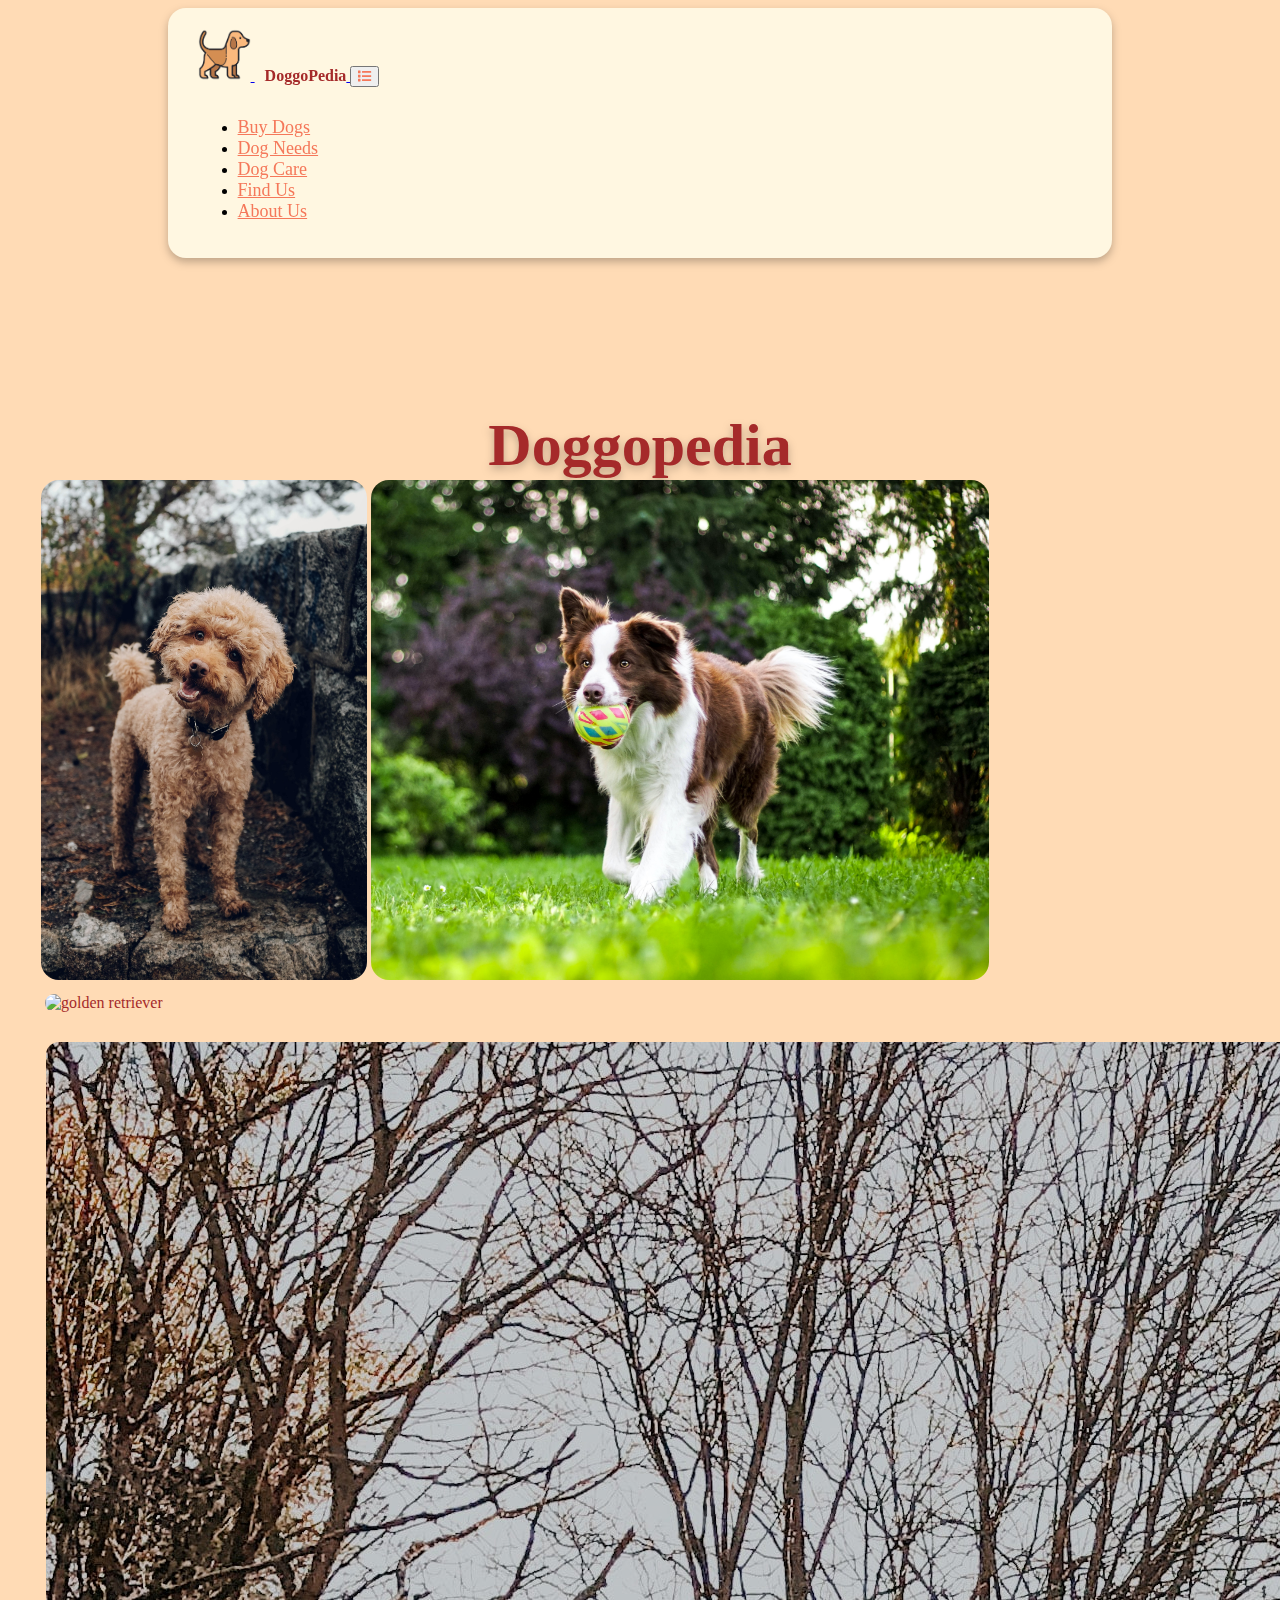
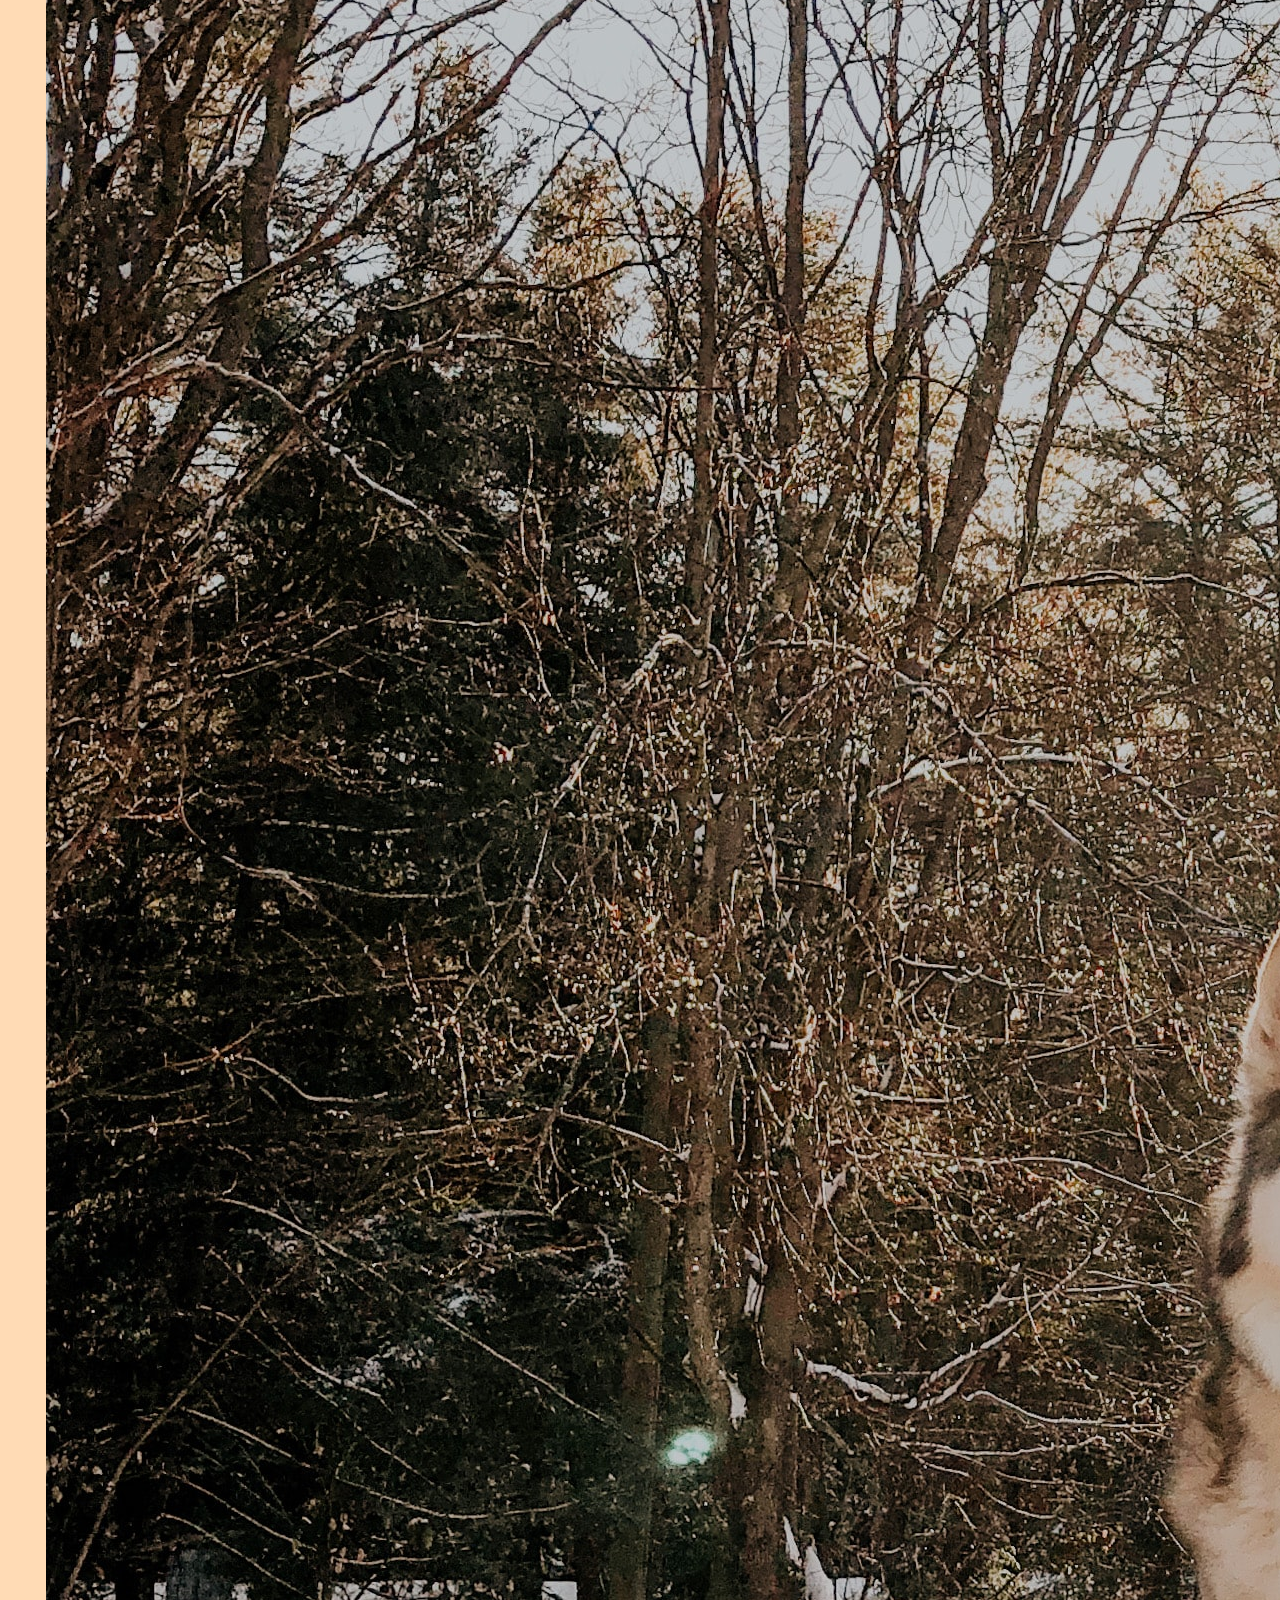
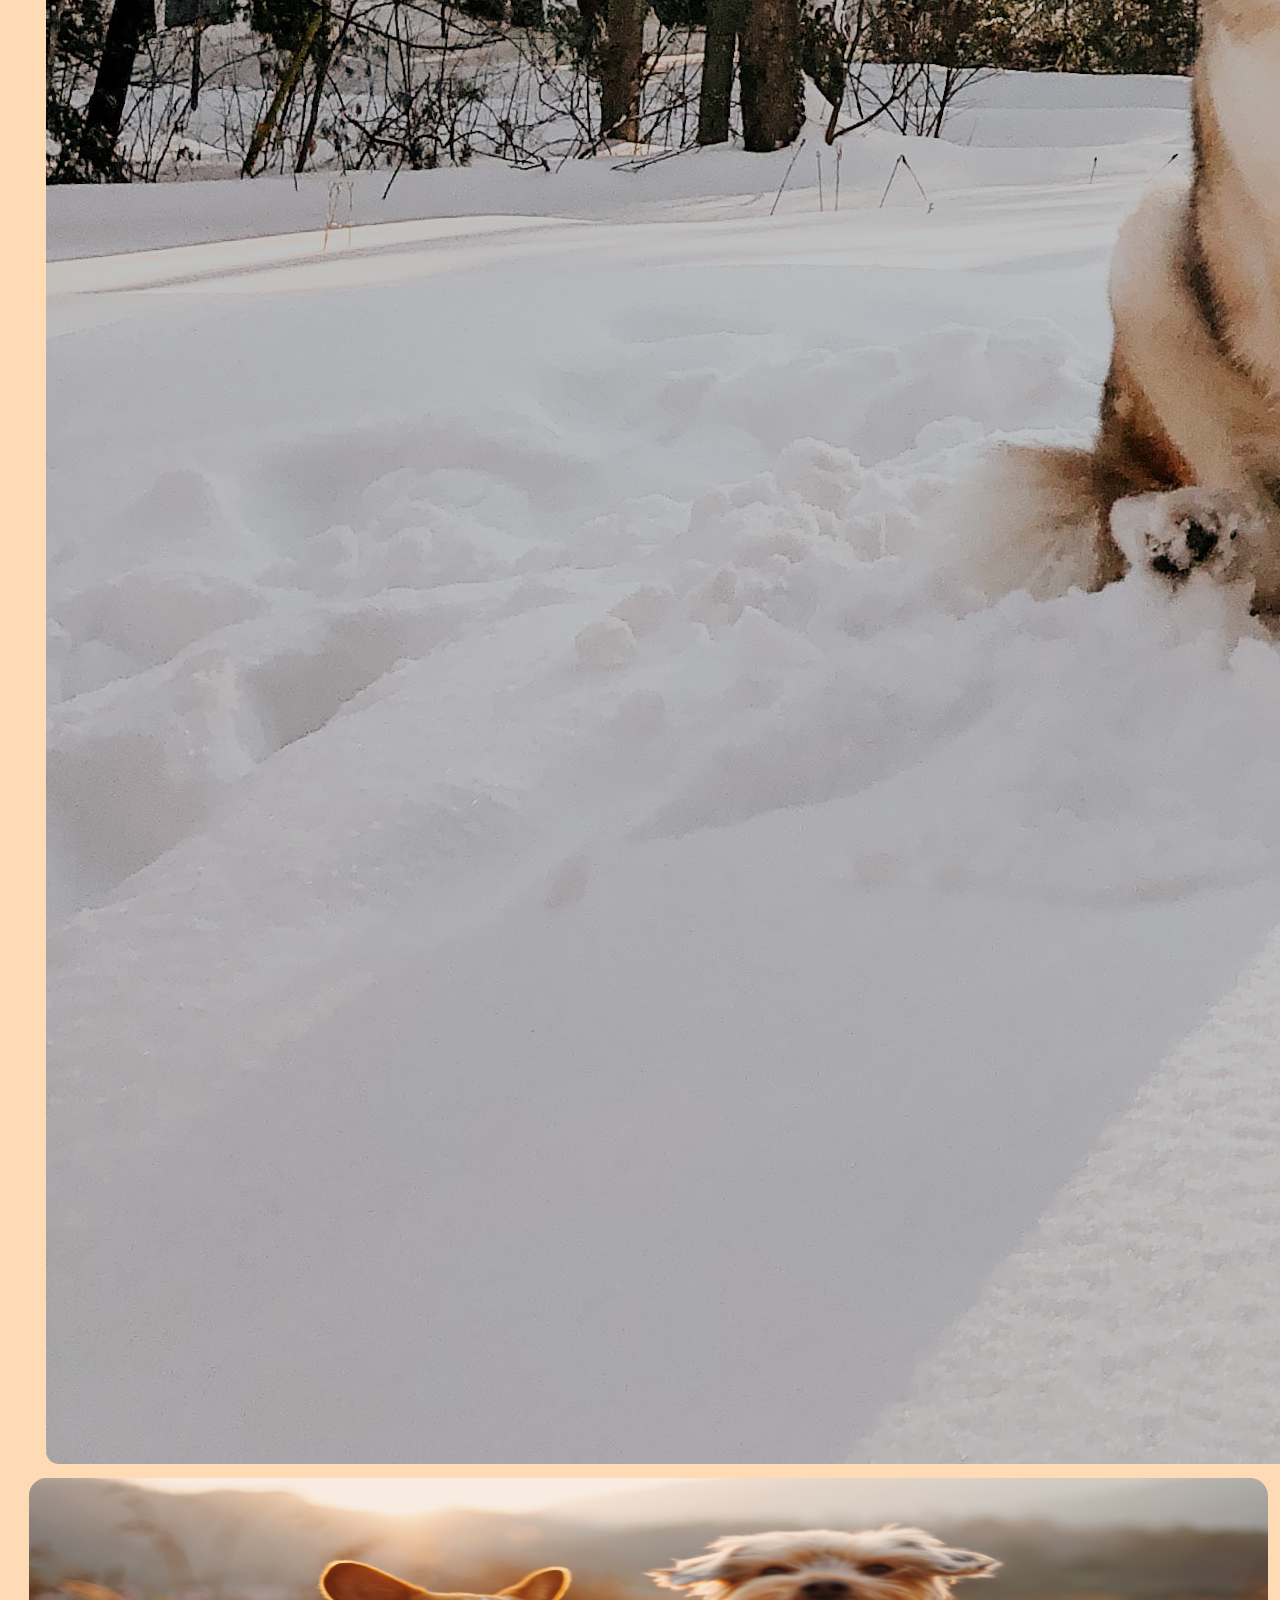
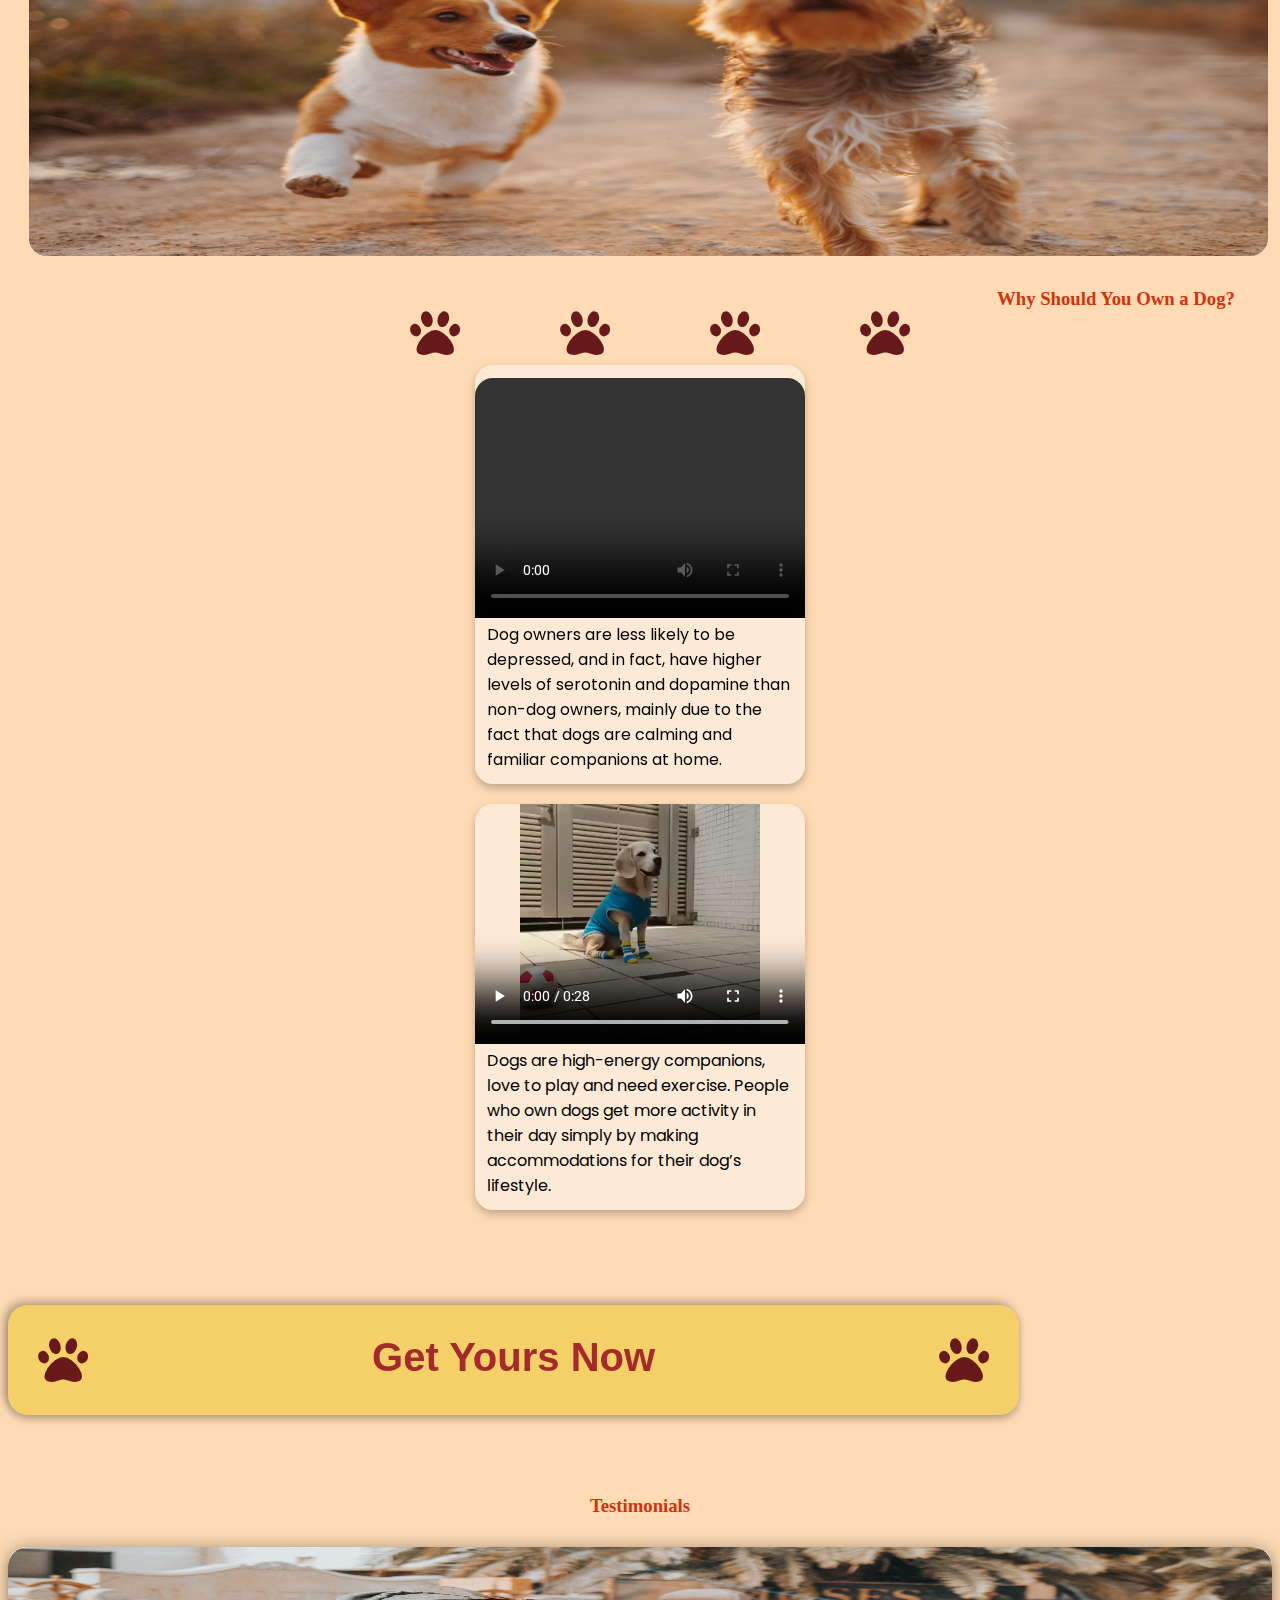
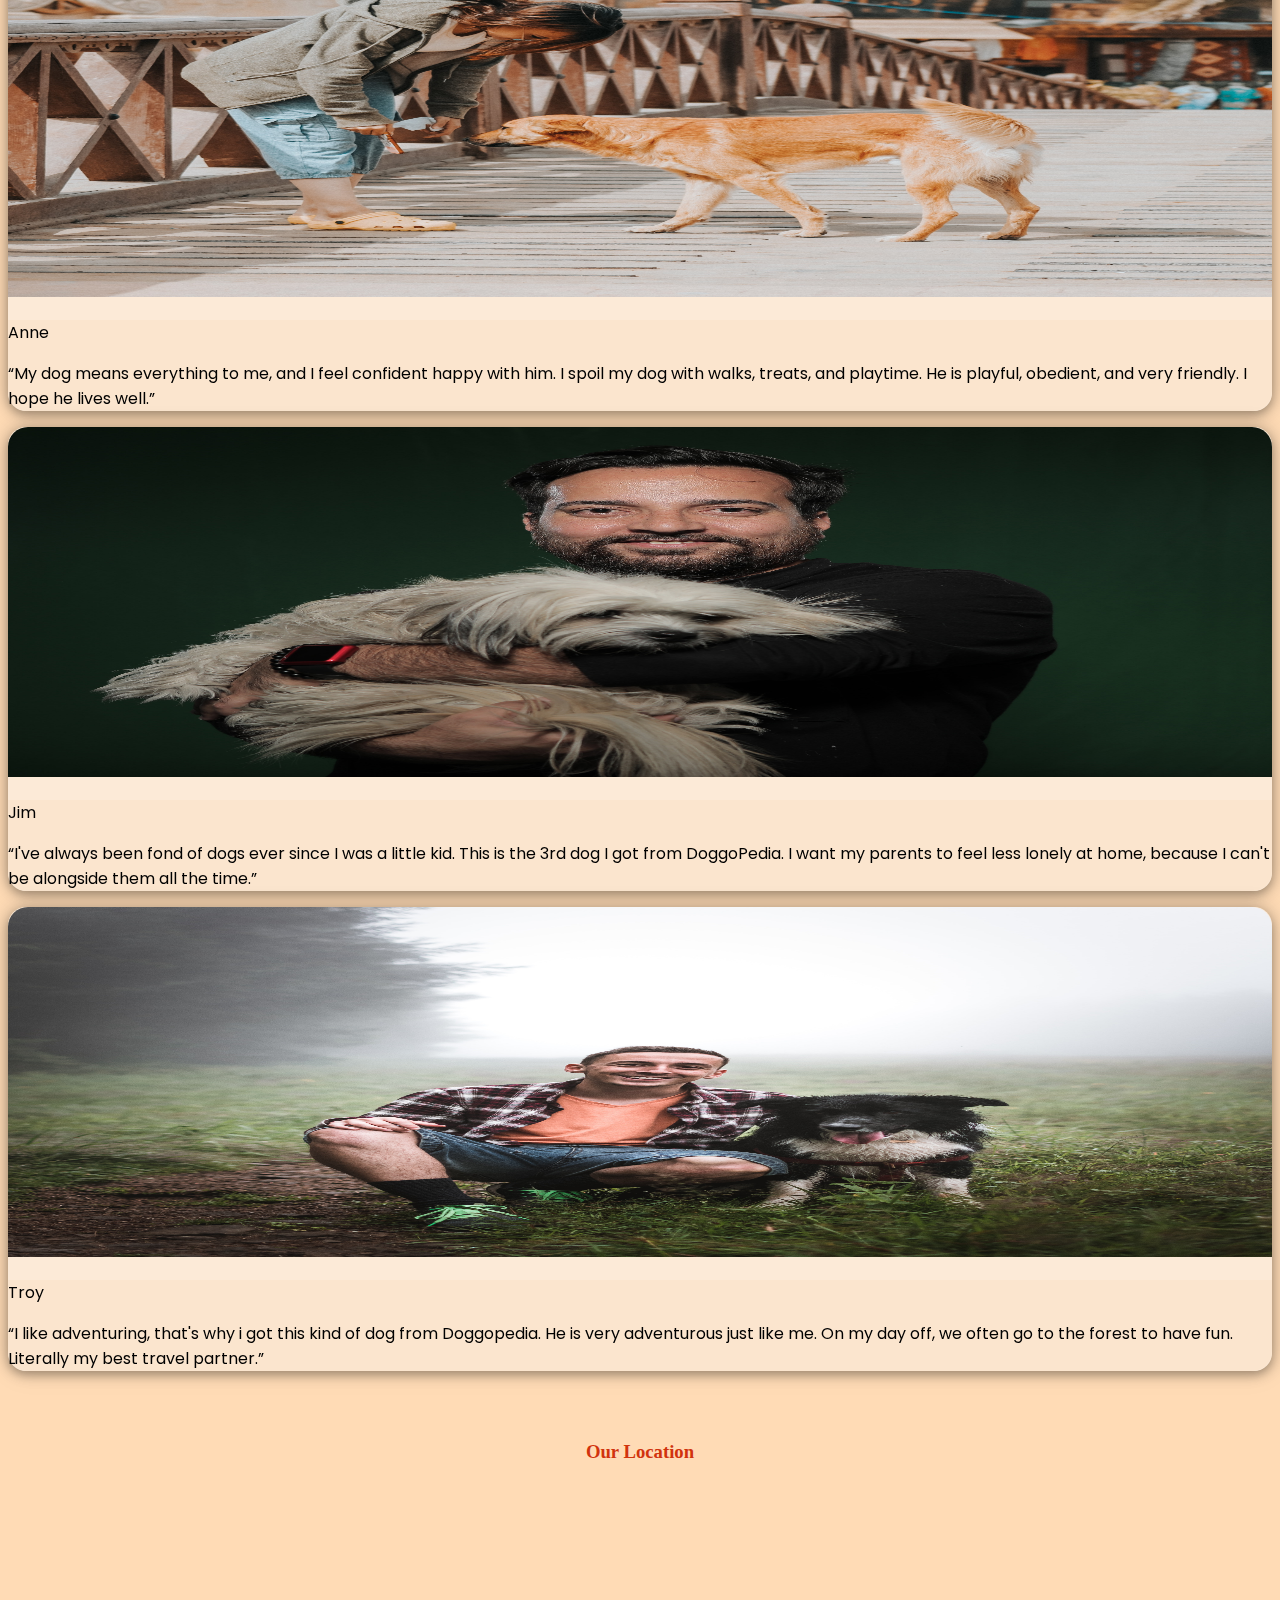
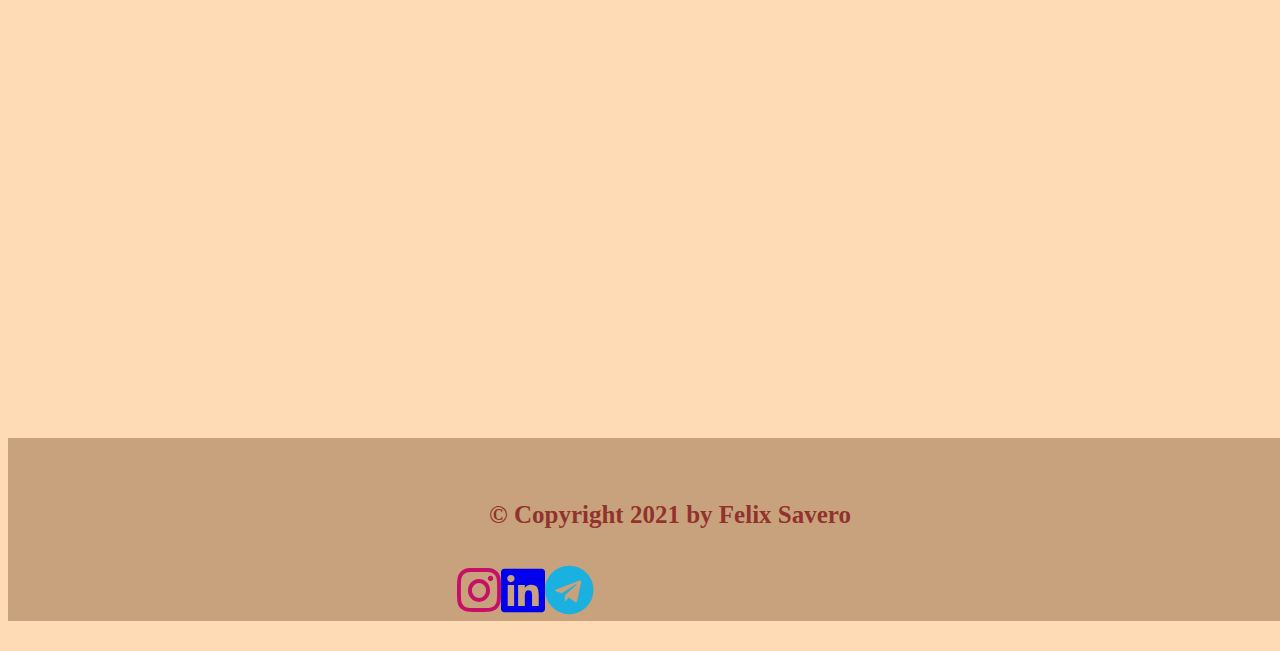
==== index.html @ 071995e0 "Renaming homepage.html to index.html" ====
<!DOCTYPE html>
<html lang="en">
<head>
    <meta charset="UTF-8">
    <meta http-equiv="X-UA-Compatible" content="IE=edge">
    <meta name="viewport" content="width=device-width, initial-scale=1.0">
    <link href="https://cdn.jsdelivr.net/npm/bootstrap@5.0.2/dist/css/bootstrap.min.css" rel="stylesheet" integrity="sha384-EVSTQN3/azprG1Anm3QDgpJLIm9Nao0Yz1ztcQTwFspd3yD65VohhpuuCOmLASjC" crossorigin="anonymous">
    <link rel="stylesheet" href="stylesheet.css">
    <link rel="stylesheet" href="fontawesome/css/all.min.css">
    <link rel="shortcut icon" type="image/x-icon" href="/images/header-dog.png"/>
    <title>DoggoPedia</title>
</head>
<body>
    <div class="container-fluid">
        <!-- Brand -->
        <nav class="navbar navbar-expand-md fixed-top">
            <a href="index.html" class="navbar-brand">
                <span>
                    <img src="/images/header-dog.png" alt="doggopedia_logo">
                </span>
                <p>DoggoPedia</p>
            </a>
            <button
            class="navbar-toggler"
            type="button"
            data-bs-toggle ="collapse"
            data-bs-target = "#toggleMobileMenu"
            aria-controls="toggleMobileMenu"
            aria-expanded="false"
            aria-label="Toggle navigation"
            >
            <span>
                <i class="fas fa-list"></i>
            </span>
        </button>
        <!-- Konten navbar -->
        <div class="collapse navbar-collapse" id="toggleMobileMenu">
            <ul class="navbar-nav ms-auto text-center">
                <li>
                    <a class="nav-link" href="DogList.html">Buy Dogs</a>
                </li>
                <li>
                    <a class="nav-link" href="ProductList.html">Dog Needs</a>
                </li>
                <li>
                    <a class="nav-link" href="DogCareList.html">Dog Care</a>
                </li>
                <li>
                    <a class="nav-link" href="index.html#map-title">Find Us</a>
                </li>
                <li>
                    <a class="nav-link" href="AboutUs.html">About Us</a>
                </li>
            </ul>
        </div>
        </nav>
        <!-- Desktop components -->
        <div id="desktop-main-images" class="desktop container-fluid container-lg container-sm container-md container-xl">
            <div id="homepage-images-buydogs" class="row no-gutters page-main-content">
                <a href="DogList.html" id="homepage-images-link">
                    <section class="homepage-images">
                        <div class="row first-row">
                            <div class=" row col-sm-8 first-row-left">
                                <p class="homepage-images-webname">Doggopedia</p>
                                <div class="row first-row-images-left">
                                    <div class="first-row-left-images-left col-sm-4">
                                        <img src="/images/homepage/poodle-portrait-trimmed.jpg" alt="poodle" id="homepage-images-1" class="img-fluid">
                                    </div>
                                    <div class="first-row-right-images-right col-sm-8">
                                        <img src="/images/homepage/dog playing ball-trimmed.jpg" alt="dog playing ball" id="homepage-images-2" class="img-fluid">
                                    </div>
                                </div>
                            </div>
                            <div class="col-sm-4 first-row-right">
                                <img src="/images/homepage/golden-retriever.jpg" alt="golden retriever" id="homepage-images-3" class="img-fluid">
                            </div>
                        </div>
                        <div class="row second-row">
                            <div class="col-sm-3 second-row-left">
                                <div class="row second-row-images-left">
                                    <div class="second-row-left-images-left">
                                        <img src="/images/homepage/siberian-husky.jpg" alt="siberian" id="homepage-images-4"class="img-fluid">
                                    </div>
                                </div>
                            </div>
                            <div class="col-sm-9 second-row-right">
                                <div class="second-row-left-images-right">
                                    <img src="/images/homepage/two dogs.jpg" alt="two dogs" id="homepage-images-5"class="img-fluid">
                                </div>
                            </div>
                        </div>
                    </section>
                </a>
            </div>
        </div>
        <!-- Desktop Components -->
        
        <!-- Mobile Components -->
        <div class="mobile container-fluid">
            <h1 class="text-center">DoggoPedia</h1>
            <div class="container-fluid container-main-image">
                <div id="carouselExampleControls" class="mobile carousel slide dogcare-carousel" data-bs-ride="carousel">
                    <div class="carousel-inner">
                      <div class="carousel-item active">
                        <img src="/images/homepage/mobile carousel/two dogs.jpg" class="d-block w-100 dogcare-image" alt="...">
                      </div>
                      <div class="carousel-item">
                        <img src="/images/homepage/mobile carousel/dog playing ball.jpg" class="d-block w-100 dogcare-image" alt="...">
                      </div>
                    </div>
                    <button class="carousel-control-prev" type="button" data-bs-target="#carouselExampleControls" data-bs-slide="prev">
                      <span class="carousel-control-prev-icon" aria-hidden="true"></span>
                      <span class="visually-hidden">Previous</span>
                    </button>
                    <button class="carousel-control-next" type="button" data-bs-target="#carouselExampleControls" data-bs-slide="next">
                      <span class="carousel-control-next-icon" aria-hidden="true"></span>
                      <span class="visually-hidden">Next</span>
                    </button>
                </div>
            </div>
        </div>
        <!-- Mobile Components -->

        <!-- Universal Components -->

        <div class="universal container-fluid container-lg container-sm container-md container-xl">
            <!-- Page Delimiter : Paws -->
            <div class="row">
                <ul class="paws-container">
                    <li class="paws">
                        <i class="fas fa-paw"></i>
                    </li>
                    <li class="paws">
                        <i class="fas fa-paw"></i>
                    </li>
                    <li class="paws">
                        <i class="fas fa-paw"></i>
                    </li>
                    <li class="paws">
                        <i class="fas fa-paw"></i>
                    </li>
                </ul>
            </div>
            <!-- Page Delimiter : Paws -->

            <h3>Why Should You Own a Dog?</h3>

            <div class="row row-videos row-cols-1 row-cols-md-2">
                <div class="content col-sm-6 col-md-6 col-lg-6 col-mb-4">
                    <div class="video-box">
                        <video width="100%" height="240px" controls>
                            <source src="/videos/homepage/video3.mp4" type="video/mp4">
                        Your browser does not support the video tag.
                        </video>
                    </div>
                    <div class="video-explanation">
                        Dog owners are less likely to be depressed, and in fact, have higher levels of serotonin and dopamine than non-dog owners, mainly due to the fact that dogs are calming and familiar companions at home.
                    </div>
                </div>
                <div class="content col-sm-6 col-md-6 col-lg-6 col-mb-4">
                    <video width="100%" height="240px" controls>
                        <source src="/videos/homepage/Best short funny dog videos 2017 - 20.mkv" type="video/mp4">
                    Your browser does not support the video tag.
                    </video>
                    <div class="video-explanation">
                        Dogs are high-energy companions, love to play and need exercise. People who own dogs get more activity in their day simply by making accommodations for their dog’s lifestyle.
                    </div>
                </div>
            </div>

            <div class="mainbutton-container text-center">
                <a href="DogList.html">
                    <button id="homepage-mainbutton">
                        <span><i class="fas fa-paw left"></i></span>
                        <p>Get Yours Now</p>
                        <span><i class="fas fa-paw right">
                        </i></span>
                    </button>
                </a>
            </div>

            <h3 class="desktop">Testimonials</h3>
            <h3 class="mobile" style="margin-top: 50px;">Testimonials</h3>

            <div class="row testimonials-container">
                <div class="col-md-4 col-lg-4">
                    <div class="card product-type-container content">
                        <img src="/images/homepage/Testimonials/testi1.jpg" class="card-img-top product-list-img" alt="...">
                        <div id="testi1" class="card-body">
                            <p>Anne</p>
                            <p>“My dog means everything to me, and I feel confident happy with him. I spoil my dog with walks, treats, and playtime. He is playful, obedient, and very friendly. I hope he lives well.”</p>
                        </div>
                    </div>
                </div>
                <div class="col-md-4 col-lg-4">
                    <div class="card product-type-container content">
                        <img src="/images/homepage/Testimonials/testi2.jpg" class="card-img-top product-list-img" alt="...">
                        <div id="testi1" class="card-body">
                            <p>Jim</p>
                            <p>“I've always been fond of dogs ever since I was a little kid. This is the 3rd dog I got from DoggoPedia. I want my parents to feel less lonely at home, because I can't be alongside them all the time.”</p>
                        </div>
                    </div>
                </div>
                <div class="col-md-4 col-lg-4">
                    <div class="card product-type-container content">
                        <img src="/images/homepage/Testimonials/testi3.jpg" class="card-img-top product-list-img" alt="...">
                        <div id="testi1" class="card-body">
                            <p>Troy</p>
                            <p>“I like adventuring, that's why i got this kind of dog from Doggopedia. He is very adventurous just like me. On my day off, we often go to the forest to have fun. Literally my best travel partner.”</p>
                        </div>
                    </div>
                </div>
            </div>

            <h3 id="map-title" style="margin-top: 70px;">Our Location</h3>

            <div class="row maps">
                <!--Google map-->
                <div id="map-container-google-1" class="z-depth-1-half map-container embed" style="height: 500px">
                    <iframe src="https://www.google.com/maps/embed?pb=!1m18!1m12!1m3!1d3966.68696188544!2d106.78601531529476!3d-6.172650462208581!2m3!1f0!2f0!3f0!3m2!1i1024!2i768!4f13.1!3m3!1m2!1s0x2e69f6595544bf4d%3A0x474545535294fa8a!2sKrida%20Wacana%20Christian%20University!5e0!3m2!1sen!2sid!4v1639364891096!5m2!1sen!2sid" frameborder="0"
                    style="border:0" allowfullscreen></iframe>
                </div>
            </div>
        </div>
    </div>

    <!-- Back to top button -->
    <button
    type="button"
    class="btn btn-warning btn-floating btn-lg circle"
    id="btn-back-to-top">
        <i class="fas fa-arrow-up"></i>
    </button>

    <footer>
        <div class="row text">
            <h4>&copy; Copyright 2021 by Felix Savero</h4>
        </div>
        <div class="row">
            <div class="container social-media">
                <ul>
                    <li class="list-item col-sm-4 col-md-4 col-lg-4">
                        <a href="#">
                            <i class="fab fa-instagram"></i>
                        </a>
                    </li>
                    <li class="list-item col-sm-4 col-md-4 col-lg-4">
                        <a href="#">
                            <i class="fab fa-linkedin"></i>
                        </a>
                    </li>
                    <li class="list-item col-sm-4 col-md-4 col-lg-4">
                        <a href="#">
                            <i class="fab fa-telegram"></i>
                        </a>
                    </li>
                </ul>
            </div>
        </div>
    </footer>
    
    <script src="btnTop.js"></script>
    <script src="https://cdn.jsdelivr.net/npm/bootstrap@5.0.2/dist/js/bootstrap.bundle.min.js" integrity="sha384-MrcW6ZMFYlzcLA8Nl+NtUVF0sA7MsXsP1UyJoMp4YLEuNSfAP+JcXn/tWtIaxVXM" crossorigin="anonymous"></script>
</body>
</html>
---- stylesheet.css ----
@import url('https://fonts.googleapis.com/css2?family=Montserrat:wght@300&family=Poppins:wght@300;400&family=Roboto+Condensed&family=Roboto:wght@300&display=swap');

body {
    background-color: #FFDBB5;
    box-sizing: border-box;
}

script {
    display: none;
}

.left {
    float: left;
}

.right {
    float: right;
}

h1 {
    color: #A52A2A;;
}

h3 {
    color: #D1330D;
    text-align: center;
    margin: 10px auto;
}

nav {
    background-color: #FFF7E1;
    border-radius: 18px;
    z-index: 99;
    filter: drop-shadow(0px 4px 4px rgba(0, 0, 0, 0.25));
}

nav p {
    display: inline-block;
    color: #A52A2A;
    font-weight: bold;
}

.nav-link {
    color:#F5785A;
}

.container-main {
    margin: 0 auto;
}

.fas {
    color: #F5785A;
}

.fas:active {
    color: #A52A2A;
}

#btn-back-to-top {
    position: fixed;
    bottom: 20px;
    right: 20px;
    display: none;
    filter: drop-shadow(0px 4px 4px rgba(0, 0, 0, 0.4));
}

.circle {
    border-radius: 100%;
}

/* Tablet and desktop */
@media (min-width: 768px) {
    /* Navbar */
    nav {
        top: 15px;
        padding: 20px 30px;
    }

    nav p {
        margin-left: 10px;
    }

    .navbar {
        top: 20px;
        width: 70%;
        margin: 0 auto;
    }

    .navbar-brand img {
        width: 53px;
        height: 53px;
    }

    .nav-link {
        font-size: 18px;
        font-weight: 500;  
    }

    .nav-link:hover {
        color: #A52A2A;
    }

    /* Navbar */


    /* Homepage Images */

    #desktop-main-images {
        margin-top: 80px;
    }

    #homepage-images-buydogs {
        margin: 0 auto;
    }

    #homepage-images-link {
        margin-top: 20px;
        text-decoration: none;
        color: #A52A2A;
    }

    .homepage-images {
        /* background-color: salmon; */
        margin-top: 40px;
        border-radius: 18px;
        height: 100%;
        align-items: center;
        padding: 3px;
    }

    .homepage-images .homepage-images-webname {
        text-align: center;
        font-size: 60px;
        font-weight: bold;
        height: fit-content;
        filter: drop-shadow(0px 4px 4px rgba(0, 0, 0, 0.25));
    }

    .homepage-images img {
        border-radius: 18px;
    }

    .first-row {
        /* background-color: sandybrown; */
        border-radius: 18px;
        height: fit-content;
        margin: 5px;
    }

    .first-row-left {
        /* background-color: sienna; */
        border-radius: 18px;
        padding: 5px;
    }

    .first-row-left-images-left, .first-row-right-images-right {
        display: inline-block;
        margin-top: -100px;
    }

    .first-row-images-left {
        margin-left: 20px;
        margin-top: 100px;
    }

    #homepage-images-1 {
        height: 500px;
        
    }

    #homepage-images-2 {
        height: 500px;
    }

    .first-row-right {
        /* background-color:burlywood; */
        border-radius: 18px;
        padding: 5px;
        margin-left: 24px;
    }

    #homepage-images-3 {
        height: 100%;
    }

    .second-row {
        /* background-color: sandybrown; */
        border-radius: 18px;
        height: fit-content;
        margin: 15px auto;
    }

    #homepage-images-4 {
        margin-left: 25px;
        padding: 10px;
        border-radius: 23px;
    }

    #homepage-images-5 {
        height: 378px;
        margin-left: 18px;
        width: 98.5%;
        background-image: url(/images/homepage/two\ dogs.jpg);
    }
    /* Homepage Images */

    /* Paws */

    .universal .paws {
        float: left;
        margin: 20px 50px;
    }

    .fa-paw {
        color: #681A1A;
        font-size: 50px;
    }

    /* Paws */

    /* Video */
    .row-videos {
        margin-top: 50px;
    }

    .row-videos .content {
        width: 330px;
        height: fit-content;
        padding: 0;
        border-radius: 18px;
        background-color: #FCEAD7;
        margin: 0px auto 20px auto;
        filter: drop-shadow(0px 4px 4px rgba(0, 0, 0, 0.25));
    }

    .row-videos .content video {
        width: 100%;
        border-top-left-radius: 18px;
        border-top-right-radius: 18px;
    }

    .row-videos {
        padding: 5px 12px;
    }

    .video-explanation {
        padding: 0px 12px 12px 12px;
        font-family: 'Poppins', sans-serif;
    }
    /* Video */

    /* mainbutton */

    #homepage-mainbutton {
        border-radius: 20px;
        border: none;
        margin: 70px auto;
        width: 80%;
        padding: 30px;
        font-size: 40px;
        font-weight: bold;
        background-color: #F5D069;
        color: #A52A2A;
        filter: drop-shadow(0px 4px 4px rgba(0, 0, 0, 0.25)) drop-shadow(-4px -4px 4px rgba(0, 0, 0, 0.25));
    }

    /* mainbutton */

    /* testimonials */

    .testimonials-container .content .testi_img {
        width: 100%;
        height: 300px;
        border-top-left-radius: 18px;
        border-top-right-radius: 18px;
        font-family: 'Poppins', sans-serif;
    }

    .testimonials-container .content {
        font-family: 'Poppins', sans-serif;
    }

    /* testimonials */

    /* maps */
    .maps {
        width: 100%;
        height: fit-content;
        margin: 0 auto;
        border-radius: 18px;
    }

    .embed {
        width: 100%;
    }

    .maps #map-container-google-1 {
        width: 100%;
        height: 100%;
        margin-top: 20px;
        margin-bottom: 50px;
    }

    #map-container-google-1 iframe {
        border: 1px solid black;
        border-radius: 18px;
        width: 100%;
        height: 100%;
    }

    /* maps */

    /* footer */

    footer h4 {
        color: #8a2222e1;
        text-align: center;
        font-size: 25px;
    }

    footer {
        width: 100%;
        margin-top: 55px;
        margin-left: 0;
        margin-right: 0;
        padding: 30px 30px 0px 30px;
    }

    footer ul {
        display: flex;
        text-align: center;
    }

    footer .social-media {
        width: 40%;
        margin: 30px auto;
    }

    footer .list-item {
        font-size: 50px;
    }

    footer .fa-instagram {
        color: #C70F67 !important;
    }

    footer .fa-telegram {
        color: #1AB1E0 !important;
    }

    /* footer */

    /* Payment Page */
    .payment-menu {
        margin: 130px auto 150px auto;
        padding: 50px;
    }

    .payment-menu h1 {
        font-weight: bold;
        margin-bottom: 70px;
    }

    .payment-button {
        margin: 20px auto 80px auto;
        border-radius: 23px;
        border: none;
        width: 100%;
        padding: 20px 10px;
        color: white;
        font-size: 30px;
        font-weight: 630;
        box-shadow: 0px 6px 6px rgba(0, 0, 0, 0.25);
    }
    /* Payment */  
    
    /* About Us */

    .container-aboutus {
        margin: 130px auto 20px auto;
        padding: 20px;
    }

    .container-image {
        margin: 25px auto;
        width: 500px;   
    }

    .container-image img {
        border-radius: 33px;
    }

    .aboutus-description {
        font-family: 'Poppins', sans-serif;
        font-size: 25px;
        padding: 20px;
    }

    #aboutus-footer {
        margin-top: 10px;
    }

    /* About Us */

    /* Product Detail(Dog Care & Dog Needs) */

    .product-detail {
        margin-top: 140px;
    }

    .buy-button {
        margin: 20px auto 45px auto;
        border-radius: 23px;
        border: none;
        width: 100%;
        padding: 20px;
        background-color: #F5D069;
        color: #D1330D;
        font-size: 36px;
        font-family: 'Poppins', sans-serif;
        font-weight: 630;
        box-shadow: 0px 6px 6px rgba(0, 0, 0, 0.25);
    }

    .buy-button:hover {
        background-color: #E04D29;
        color: #F5D069;
        transition: 250ms;
    }

    .dogcare-name {
        font-family: 'Poppins', sans-serif;
        font-weight: 800;
    }

    .dogcare-carousel {
        width: 100%;
    }

    .carousel-item {
        margin-top: 30px;
    }

    .carousel-item .dogcare-image {
        border-radius: 25px;
    }

    .dogcare-paragraph {
        padding: 20px;
        font-family: 'Poppins', sans-serif;
        text-align: justify;
    }

    /* Dogcare list */
    #dogcarelist-title {
        font-family: 'Poppins', sans-serif;
        text-align: justify;
        font-size: 53px;
        font-weight: bold;
    }

    .dogcare-list-item {
        margin-bottom: 100px;
    }

    .dogcare-list-item-name {
        color: #A52A2A;
        font-family: 'Poppins', sans-serif;
        font-weight: bold;
        font-size: 48px;
        margin-bottom: 28px;
    }

    .dogcare-list-item-description p {
        height: 70%;
        font-family: 'Poppins', sans-serif;
    }

    .dogcare-list-item-description .dogcare-list-item-buy-button {
        height: 30%;
        border-radius: 20px;
        border: none;
        width: 100%;
        background-color: #F5D069;
        color: #D1330D;
        font-size: 30px;
        font-family: 'Poppins', sans-serif;
        font-weight: bold;
        box-shadow: 0px 6px 6px rgba(0, 0, 0, 0.25);
    }

    .dogcare-list-item-buy-button:hover{
        transition: 400ms;
        background-color: #D1330D;
        color: #F5D069;
    }

    .dogcare-list-item-img {
        border-radius: 20px;
    }

    .dogcare-list-item-description {
        padding: 20px;
    }

    /* Dogcare list */

    /* Product Detail(Dog Care & Dog Needs) */
    #dog-needs-description-container {
        padding: 20px 50px 0px 50px;
    }

    #dog-needs-img {
        border-radius: 20px;
    }

    #dog-needs-name {
        font-family: 'Poppins', sans-serif;
    }

    #dog-needs-name h1 {
        font-size: 80px;
        font-weight: 600;
    }

    #dog-needs-name h3 {
        font-size: 50px;
        font-weight: 600;
    }

    #dog-needs-buttons-container {
        margin: 30px 0px 0px 30px;
        justify-content: center;
    }

    #dog-needs-description-container {
        font-size: 22px;
    }

    #dog-needs-cart-container, #dog-needs-wishlist {
        width: fit-content;
    }

    #dog-needs-buy-button {
        border-radius: 18px;
        padding: 13px;
        width: 100%;
        border: none;
        height: fit-content;
        background-color: #F5D069;
        color: #D1330D;
        font-size: 20px;
        font-family: 'Poppins', sans-serif;
        font-weight: 600;
        box-shadow: 0px 6px 6px rgba(0, 0, 0, 0.25);
        margin-bottom: 20px;
    }

    #row-wishlist-cart {
        display: flex;
        width: max-content;
        padding: 0;
        justify-content: center;
    }

    #dog-needs-cart, #dog-needs-wishlist {
        border-radius: 100%;
        width: fit-content;
        height: fit-content;
        border: none;
        padding: 10px 10px 7px 10px;
        font-size: 25px;
        background-color: #F5D069;
        color: #D1330D;
        box-shadow: 0px 6px 6px rgba(0, 0, 0, 0.25);
    }

    #dog-needs-buy-button:hover {
        background-color: #D1330D;
        color: #F5D069;
        transition: 250ms;
    }

    #dog-needs-cart:hover, #dog-needs-wishlist:hover {
        transition: 250ms;
        background-color: #ffbb00;
        color: #F5D069;
    }

    .button-fit-content {
        width: 60%;
    }

    #dog-needs-detail-footer {
        margin-top: 180px;
        padding: 30px 30px 0px 30px;
    }
    /* Product Detail(Dog Care & Dog Needs) */

    /* Dog Care List */

    #dogcare-title {
        font-family: 'Poppins', sans-serif;
        font-weight: bold;
    }

    /* Dog Care List */

    /* Dog List */
    .dog-type-link {
        text-decoration: none;
        color: #A52A2A;
    }

    .dog-type-link:hover {
        color: #A52A2A;
    }

    .dog-type-container {
        border-radius: 20px;
        box-shadow: 0px 0px 15px rgba(0, 0, 0, 0.25);
    }

    .dog-type-container:hover {
        transition: 400ms;
        background-color: chocolate;
        box-shadow: 0px 0px 50px rgba(0, 0, 0, 0.25);
    }

    .dog-list-img {
        border-top-left-radius: 20px;
        border-top-right-radius: 20px;
    }

    .doglist-name {
        font-family: 'Poppins', sans-serif;
        font-weight: bold;
        font-size: 30px;
        color: #A52A2A;
    }

    .doglist-description {
        font-family: 'Poppins', sans-serif;
        font-size: 16px;
    }

    .productlist-text-container:hover,.doglist-text-container:hover {
        transition: 400ms;
        background-color: #fdd1a6;
    }

    .doglist-details-button {
        float: right;
        border: none;
        border-radius: 20px;
        padding: 10px 30px;
        color: #D1330D;
        background-color: #F5D069;
        font-family: 'Poppins', sans-serif;
        box-shadow:0px 6px 6px rgba(0, 0, 0, 0.25);
    }

    .doglist-details-button:hover {
        transition: 250ms;
        color: #F5D069;
        background-color: #D1330D;
        font-weight: 700;
    }

    .card-body {
        background-color: #fbe5ce;
        /* border: 1px solid #A52A2A; */
        border-bottom-left-radius: 20px;
        border-bottom-right-radius: 20px;
    }
    /* Dog List */

    /* Product List */
    .product-list-row {
        margin-bottom: 30px;
    }

    .product-list-link {
        text-decoration: none;
    }

    .product-list-link .product-list-name {
        color: #A52A2A;
    }

    .product-list-price {
        color: #D1330D;
    }

    .product-type-container {
        border-radius: 20px;
        box-shadow: 0px 0px 20px rgba(0, 0, 0, 0.25);
    }

    .product-type-container:hover {
        transition: 1000ms;
        background-color: chocolate;
        /* box-shadow: 0px 0px 40px rgba(0, 0, 0, 0.25); */
        box-shadow: 0px 0px 40px rgba(0, 0, 0, 0.3);
    }

    .product-list-img {
        border-top-left-radius: 20px;
        border-top-right-radius: 20px;
    }

    .product-list-button {
        width: 100%;
        border: none;
        border-radius: 20px;
        padding: 10px 20px;
        color: #D1330D;
        background-color: #F5D069;
        font-family: 'Poppins', sans-serif;
        box-shadow:0px 6px 6px rgba(0, 0, 0, 0.25);
    }

    .product-list-button:hover {
        transition: 300ms;
        background-color: #D1330D;
        color: #F5D069;
        box-shadow:0px 12px 12px rgba(0, 0, 0, 0.25);
    }

    /* Product List */

    /* Dog Details */
    .dog-main-pic-container {
        margin-bottom: 30px;
    }

    .dog-subimg-container {
        border-radius: 20px;
        border: none;
        box-shadow: 0px 10px 10px rgba(0, 0, 0, 0.25), 10px 10px 10px rgba(0, 0, 0, 0.25);
    }

    .dog-subimg-container:hover {
        transition: 400ms;
        box-shadow: 0px 20px 20px rgba(0, 0, 0, 0.25), 30px 30px 50px rgba(0, 0, 0, 0.25);
    }

    .dog-details-main-pic {
        margin: 0 auto;
        border-radius: 50px;
    }

    .dog-details-name {
        font-size: 60px;
        font-weight: 1000;
        font-family: 'Poppins', sans-serif;
    }

    .dog-detail-subimg {
        border-radius: 20px;
    }

    .dog-details-video-container {
        border-radius: 20px;
    }

    .dog-details-video-container video {
        border-radius: 10px;
    }

    /* Dog Details */

    /* Cart */
    table {
        font-family: 'Poppins', sans-serif;
    }

    .table-rounded {
        background-color: #FDF4EB;
        box-shadow: 0px 4px 4px rgba(0, 0, 0, 0.25);
        border-radius: 15px;
        padding: 20px;
    }

    .table-rounded tr, .table-rounded td {
        border-bottom: none;
    }

    .table-img {
        border-radius: 18px;
    }

    .table-img1 {
        border-radius: 18px;
        display: flex;
        margin: 0 auto;
    }

    .table-item-name {
        color: #D1330D;
    }

    .column-title {
        font-size: 20px;
        font-weight: bold;
        color: #681A1A;
    }

    #cart-payment-button {
        width: 100%;
        border: none;
        border-radius: 20px;
        padding: 10px 20px;
        color: #D1330D;
        background-color: #F5D069;
        font-family: 'Poppins', sans-serif;
        box-shadow:0px 6px 6px rgba(0, 0, 0, 0.25);
    }

    #cart-payment-button:hover {
        transition: 400ms;
        background-color: #D1330D;
        color: #F5D069;
    }

    #cart-footer {
        margin-top: 100px;
    }

    /* Cart */

    .mobile {
        display: none;
    }
}

/* Universal Styling */
/* ============================================= */

/* Paws */

.universal .paws-container {
    list-style-type: none;
    margin: 10px auto;
    align-items: center;
    width: fit-content;
}

/* Paws */

/* Homepage: video-container */

/* Homepage: video-container */

#homepage-mainbutton p {
    display: inline;
    margin: 30% auto;
}

#homepage-mainbutton:hover {
    background-color: #E04D29;
    color: yellow;
    transition: 0.5s;
}

/* Testimonials */

.content:hover, .testimonials-container .content:hover {
    filter: drop-shadow(0px 15px 15px rgba(0, 0, 0, 0.25));
    transition: 0.5s;
}

.testimonials-container {
    margin: 30px auto;
}

.testimonials-container .content {
    border-radius: 18px;
    background-color: #FCEAD7;
    filter: drop-shadow(0px 4px 4px rgba(0, 0, 0, 0.25));
}

.testimonials-container .content img {
    width: 100%;
    height: 350px;
}

.testimonials-container .testimonial-explanation {
    padding: 10px;
}

footer {
    background-color: #C7A27C;
}

footer h4 {
    color: #8a2222e1;
    text-align: center;
}

footer ul li {
    list-style: none;
}

/* Testimonials */

/* Payment */

#payment-va {
    background-color: #0468FD;
}

#payment-ewallet {
    background-color: #36CF57;
}

#payment-paypal {
    background-color: #1AB1E0;
}

/* Payment */

/*  UniversalStyling */
/* ============================================= */

@media (max-width: 767px) {
    .desktop {
        display: none;
    }

    /* Navbar */
    nav {
        top: 15px;
        padding: 10px 20px;
    }

    nav p {
        margin-left: 10px;
        font-size: 20px;
        padding-top: 10px;
        }

    .navbar {
        top: 8px;
        
        width: fit-content;
        margin: 0 auto;
        text-align: center;
    }

    .navbar-brand img {
        width: 35px;
        height: 35px;
    }

    .nav-link {
        font-size: 15px;
        font-weight: 500;
    }

    .nav-link:hover {
        color: #A52A2A;
    }

    /* Navbar */

    /* Main-Images */
    
    .mobile {
        margin-top: 100px;
    }

    .mobile h1 {
        color: #A52A2A;
        font-weight: bold;
    }

    .container-main-image {
        margin-top: 30px auto 30px auto;
    }

    .mobile-main-image-col {
        width: 100%;
    }

    /* Main-Images */

    /* Paws */

    .universal .paws-container {
        margin: 0 auto;
        width: fit-content;
    }

    .universal .paws {
        float: left;
        margin: 10px 19px;
    }

    .fa-paw {
        color: #681A1A;
        font-size: 30px;
    }

    /* Paws */

    /* Video */

    .row-videos .content {
        width: 330px;
        padding: 0;
        height: fit-content;
        border-radius: 18px;
        background-color: #FCEAD7;
        margin: 0px auto 20px auto;
        filter: drop-shadow(0px 4px 4px rgba(0, 0, 0, 0.25));
    }

    .row-videos .content video {
        border-top-left-radius: 18px;
        border-top-right-radius: 18px;
    }

    .row-videos .content .video-explanation {
        padding: 5px 10px 10px 10px;
        font-family: 'Poppins', sans-serif;
    }

    /* Video */

    /* mainbutton */

    #homepage-mainbutton {
        margin: 10px auto;
        border-radius: 20px;
        border: none;
        width: 80%;
        padding: 20px;
        font-weight: bold;
        background-color: #F5D069;
        color: #A52A2A;
        filter: drop-shadow(0px 4px 4px rgba(0, 0, 0, 0.25)) drop-shadow(-4px -4px 4px rgba(0, 0, 0, 0.25));
    }

    /* mainbutton */

    /* Testimonials */

    .testimonials-container .content {
        margin-bottom: 18px;
        font-family: 'Poppins', sans-serif;
    }

    .testimonials-container .content img {
        width: 100%;
        height: 300px;
        border-top-left-radius: 18px;
        border-top-right-radius: 18px;
    }

    .testimonials img {
        width: 100%;
    }

    /* Testimonials */

    /* maps */
    .maps {
        width: 100%;
        height: fit-content;
        margin: 0 auto;
        border-radius: 18px;
    }

    .embed {
        width: 100%;
    }

    .maps {
        height: 220px;
        margin-bottom: 120px;
    }

    .maps #map-container-google-1 {
        width: 100%;
        height: 300px;
        margin-top: 20px;
    }

    #map-container-google-1 iframe {
        border-radius: 18px;
        width: 100%;
        height: 50%;
    }
    /* maps */

    /* footer */

    footer h4 {
        color: #8a2222e1;
        text-align: center;
        font-size: 18px;
    }

    footer {
        width: 100%;
        height: fit-content;
        margin-top: 55px;
        margin-left: 0;
        margin-right: 0;
        padding: 30px 30px 0px 30px;
    }

    footer ul {
        display: flex;
        text-align: center;
    }

    footer .social-media {
        width: fit-content;
        padding-top: 25px;
        margin: 0 auto 40px auto;
    }

    footer .list-item {
        font-size: 30px;
        margin: 0 30px;
    }

    footer .fa-instagram {
        color: rgb(228, 63, 91) !important;
    }

    footer .fa-telegram {
        color: rgb(0, 192, 250) !important;
    }

    /* footer */

    /* Payment */

    /* Payment */

    .payment-menu {
        padding-top: 30px;
        margin: 30px auto 120px auto;
    }

    .payment-menu h1 {
        font-weight: bold;
        padding-top: 100px;
    }

    .payment-button {
        margin: 20px auto 30px auto;
        border-radius: 23px;
        border: none;
        width: 80%;
        padding: 17px 10px;
        color: white;
        font-size: 20px;
        font-weight: 630;
        box-shadow: 0px 6px 6px rgba(0, 0, 0, 0.25);
    }
    /* Payment */   

    /* About Us */
    .container-aboutus {
        margin: 100px auto;
        padding: 20px;
    }

    .container-image {
        margin: 25px auto;
        width: 250px;
        border-radius: 20px;
    }

    .container-image img {
        border-radius: 20px;
    }

    .aboutus-description {

    }

    /* About Us */

    /* Product Details: Dog Care, Dog Needs */
    .product-detail {
        margin-top: 100px;
    }

    .buy-button {
        margin: 20px auto 30px auto;
        border-radius: 23px;
        border: none;
        width: 100%;
        padding: 8px 10px;
        background-color: #F5D069;
        color: #D1330D;
        font-family: 'Poppins', sans-serif;
        font-weight: 500;
        box-shadow: 0px 6px 6px rgba(0, 0, 0, 0.25);
    }

    .buy-button h3 {
        font-size: 16px;
    }

    .carousel {
        margin-top: 20px;
    }

    .dogcare-carousel .carousel-item {
        margin-top: 7px;
    }

    .dogcare-carousel .carousel-item .dogcare-image {
        border-radius: 25px;
    }

    .dogcare-paragraph {
        padding: 15px 5px;
        text-align: justify;
        font-family: 'Poppins', sans-serif;
    }

    /* Product Detail(Dog Care & Dog Needs) */

    #dog-needs-img {
        border-radius: 20px;
    }

    #dog-needs-name {
        font-family: 'Poppins', sans-serif;
    }

    #dog-needs-button-container {
        display: flex;
        margin: 0 auto;
        justify-content: center ;
    }

    #dog-needs-buy-button {
        border-radius: 18px;
        padding: 13px;
        border: none;
        width: 100%;
        margin: 0 auto;
        background-color: #F5D069;
        color: #D1330D;
        font-size: 20px;
        font-family: 'Poppins', sans-serif;
        font-weight: 600;
        box-shadow: 0px 6px 6px rgba(0, 0, 0, 0.25);
    }

    .button-fit-content {
        width: 100%;
        justify-content: center;
        margin-bottom: 20px;
    }

    .row-wishlist-cart {
        margin: 0 auto;
        /* padding-top: 5%; */
        justify-content: center;
        /* padding-left: 35%;
        padding-right: 35%; */
    }

    #dog-needs-cart-container {
        width: fit-content;
        padding: 0;
        margin: 0px 10px;
    }

    #dog-needs-cart, #dog-needs-wishlist {
        border-radius: 100%;
        border: none;
        width: fit-content;
        padding: 10px 10px 7px 10px;
        font-size: 25px;
        background-color: #F5D069;
        color: #D1330D;
        box-shadow: 0px 6px 6px rgba(0, 0, 0, 0.25);
    }

    #dog-needs-cart:hover, #dog-needs-wishlist:hover, #dog-needs-buy-button:hover {
        background-color: #D1330D;
        color: #F5D069;
        transition: 250ms;
    }

    #dog-needs-detail-footer {
        margin-top: 30px;
    }
    /* Product Detail(Dog Care & Dog Needs) */

    /* Dogcare list */
    #dogcarelist-title {
        font-family: 'Poppins', sans-serif;
        text-align: justify;
        font-size: 30px;
        font-weight: bold;
    }

    .dogcare-list-item {
        margin-bottom: 100px;
    }

    .dogcare-list-item-name {
        color: #A52A2A;
        font-family: 'Poppins', sans-serif;
        font-weight: bold;
        font-size: 25px;
        margin-bottom: 10px;
    }

    .dogcare-list-item-description p {
        height: 70%;
        font-family: 'Poppins', sans-serif;
    }

    .dogcare-list-item-description .dogcare-list-item-buy-button {
        height: 30%;
        border-radius: 20px;
        border: none;
        width: 100%;
        background-color: #F5D069;
        color: #D1330D;
        font-size: 30px;
        font-family: 'Poppins', sans-serif;
        font-weight: bold;
        box-shadow: 0px 6px 6px rgba(0, 0, 0, 0.25);
    }

    .dogcare-list-item-buy-button:hover{
        transition: 400ms;
        background-color: #D1330D;
        color: #F5D069;
    }

    .dogcare-list-item-img {
        border-radius: 20px;
    }

    .dogcare-list-item-description {
        padding: 20px;
    }

    #dog-care-list-footer {
        margin-top: 20px;
    }
    /* Dogcare list */

    /* Dog List */
    .dog-type-link {
        text-decoration: none;
        color: #A52A2A;
    }

    .dog-type-link:hover {
        color: #A52A2A;
    }

    .dog-type-container {
        border-radius: 20px;
        box-shadow: 0px 0px 15px rgba(0, 0, 0, 0.25);
    }

    .dog-type-container:hover {
        transition: 1000ms;
        box-shadow: 0px 0px 50px rgba(0, 0, 0, 0.25);
    }

    .productlist-text-container:hover,.doglist-text-container:hover {
        transition: 400ms;
        background-color: #fdd1a6;
    }

    .dog-type-container:hover {
        transition: 400ms;
        background-color: chocolate;
        box-shadow: 0px 0px 50px rgba(0, 0, 0, 0.25);
    }

    .dog-list-img {
        border-top-left-radius: 20px;
        border-top-right-radius: 20px;
    }

    .doglist-name {
        font-family: 'Poppins', sans-serif;
        font-weight: bold;
        font-size: 30px;
        color: #A52A2A;
    }

    .doglist-description {
        font-family: 'Poppins', sans-serif;
        font-size: 16px;
    }

    .doglist-details-button {
        float: right;
        border: none;
        border-radius: 20px;
        padding: 10px 30px;
        color: #D1330D;
        background-color: #F5D069;
        font-family: 'Poppins', sans-serif;
        box-shadow:0px 6px 6px rgba(0, 0, 0, 0.25);
    }

    .doglist-details-button:hover {
        transition: 250ms;
        color: #F5D069;
        background-color: #D1330D;
        font-weight: 700;
    }

    .card-body {
        background-color: #fbe5ce;
        /* border: 1px solid #A52A2A; */
        border-bottom-left-radius: 20px;
        border-bottom-right-radius: 20px;
    }
    /* Dog List */

    /* Product List */
    .product-list-row {
        
    }

    .product-list-link {
        text-decoration: none;
    }
    .product-list-link .product-list-name {
        color: #A52A2A;
    }

    .product-list-price {
        color: #D1330D;
    }

    .product-type-container {
        border-radius: 20px;
        box-shadow: 0px 0px 20px rgba(0, 0, 0, 0.25);
    }

    .product-type-container:hover {
        transition: 1000ms;
        box-shadow: 0px 0px 40px rgba(0, 0, 0, 0.4);
        background-color: chocolate;
    }

    .product-list-img {
        border-top-left-radius: 20px;
        border-top-right-radius: 20px;
    }

    .product-list-button {
        width: 100%;
        border: none;
        border-radius: 20px;
        padding: 10px 20px;
        color: #D1330D;
        background-color: #F5D069;
        font-family: 'Poppins', sans-serif;
        box-shadow:0px 6px 6px rgba(0, 0, 0, 0.25);
    }

    .product-list-button:hover {
        transition: 300ms;
        background-color: #D1330D;
        color: #F5D069;
        box-shadow:0px 12px 12px rgba(0, 0, 0, 0.25);
    }

    .mb-20 {
        margin-bottom: 20px;
    }

    /* Product List */

    /* Dog Details */
    .dog-main-pic-container {
        margin: 0px auto 15px auto;
        padding: 0;
    }

    .dog-subimg-container {
        border-radius: 20px;
        margin: 0 auto;
        border: none;
        width: 60%;
        height: 60%;
        box-shadow: 0px 10px 10px rgba(0, 0, 0, 0.25), 10px 10px 10px rgba(0, 0, 0, 0.25);
    }

    .dog-subimg-container:hover {
        transition: 400ms;
        box-shadow: 0px 20px 20px rgba(0, 0, 0, 0.25), 30px 30px 50px rgba(0, 0, 0, 0.25);
    }

    .dog-details-main-pic {
        margin: 0 auto;
        border-radius: 25px;
    }

    .dog-details-name {
        font-size: 60px;
        font-weight: 600;
        font-family: 'Poppins', sans-serif;
    }

    .dog-detail-subimg {
        border-radius: 20px;
    }

    .mb-20 {
        margin-bottom: 20px;
    }

    .dog-details-video-container {
        border-radius: 20px;
    }

    .dog-details-video-container video {
        border-radius: 20px;
    }
    /* Dog Details */

    /* Cart */
    table {
        font-family: 'Poppins', sans-serif;
    }

    .table-rounded {
        background-color: #FDF4EB;
        box-shadow: 0px 4px 4px rgba(0, 0, 0, 0.25);
        border-radius: 15px;
        padding: 20px;
    }

    .table-rounded tr, .table-rounded td {
        border-bottom: none;
    }

    .table-img {
        border-radius: 18px;
    }

    .table-img1 {
        border-radius: 18px;
        display: flex;
        margin: 0 auto;
    }

    .table-item-name {
        color: #D1330D;
    }

    .column-title {
        font-size: 15px;
        font-weight: bold;
        color: #681A1A;
    }

    #cart-payment-button {
        width: 100%;
        border: none;
        border-radius: 20px;
        padding: 10px 20px;
        color: #D1330D;
        background-color: #F5D069;
        font-family: 'Poppins', sans-serif;
        box-shadow:0px 6px 6px rgba(0, 0, 0, 0.25);
    }

    #cart-payment-button:hover {
        transition: 400ms;
        background-color: #D1330D;
        color: #F5D069;
    }

    .mt20 {
        margin-top: 20px;
    }

    /* Cart */
}
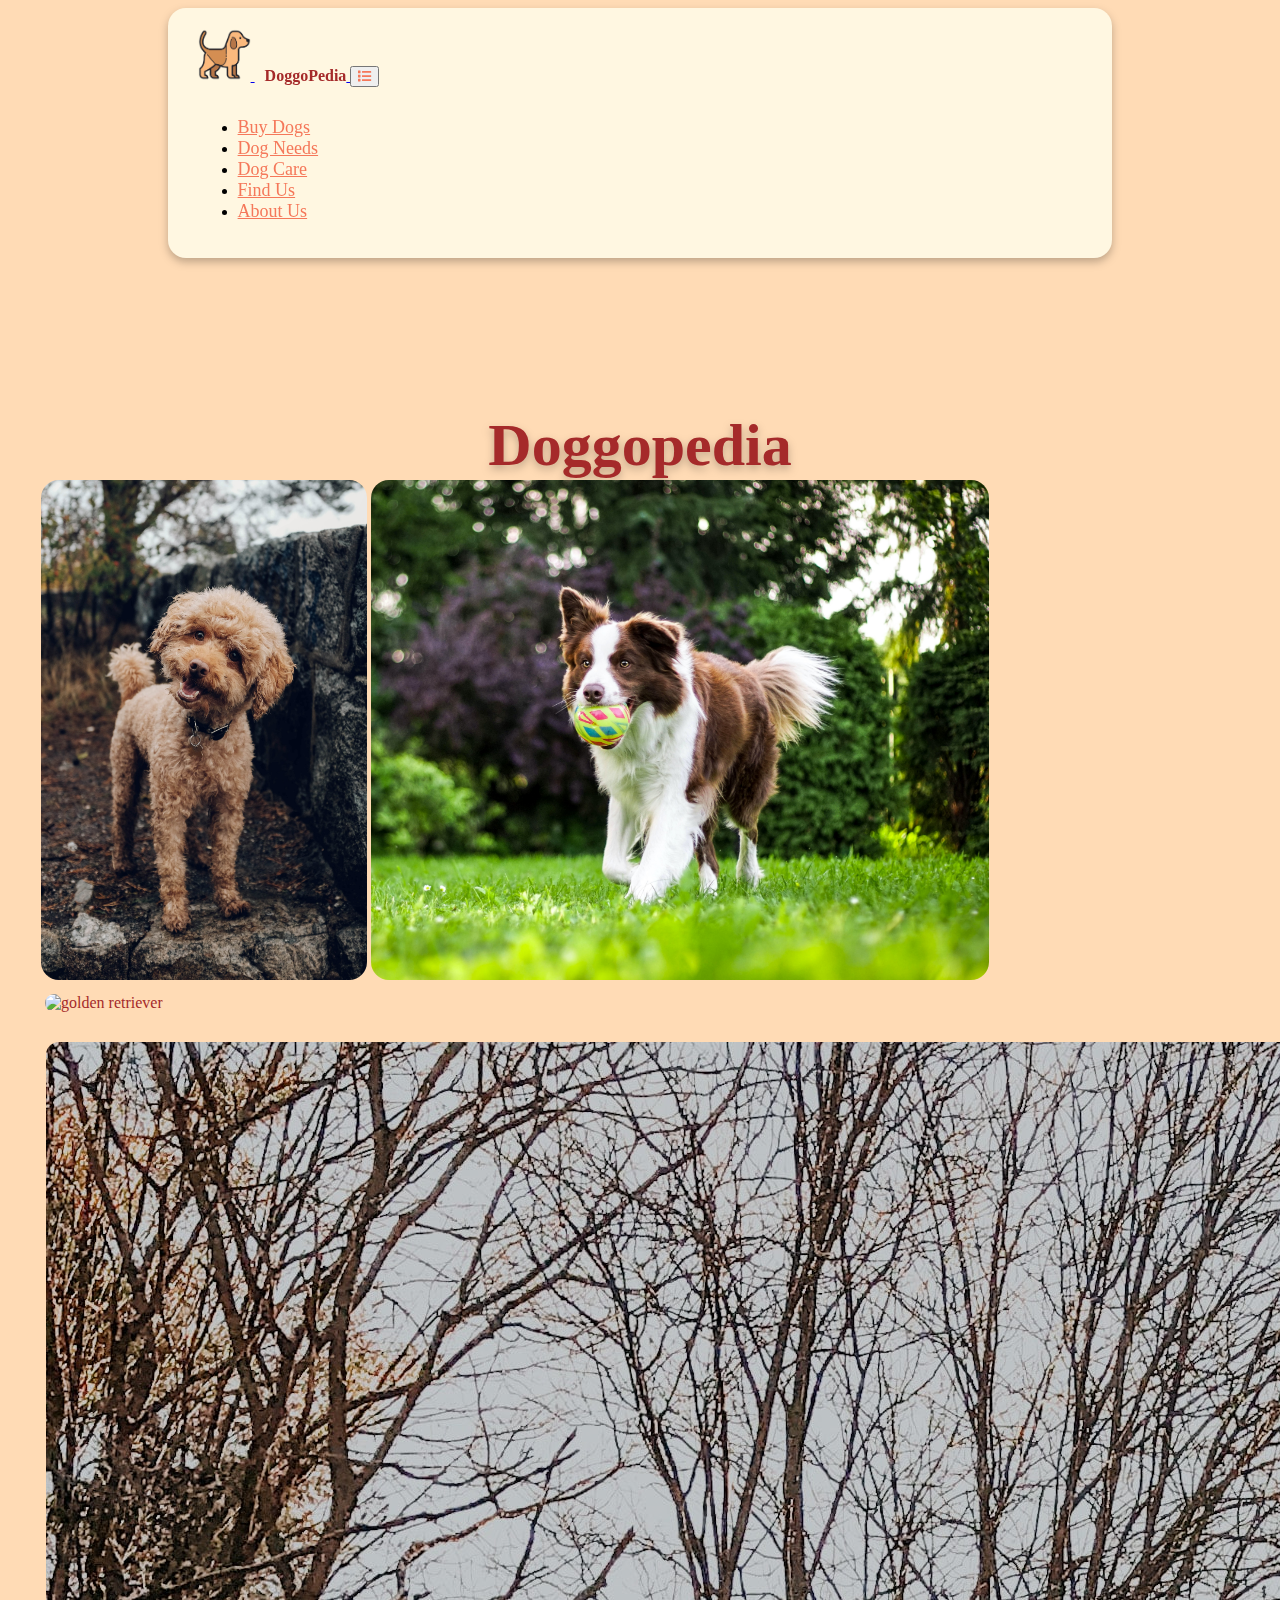
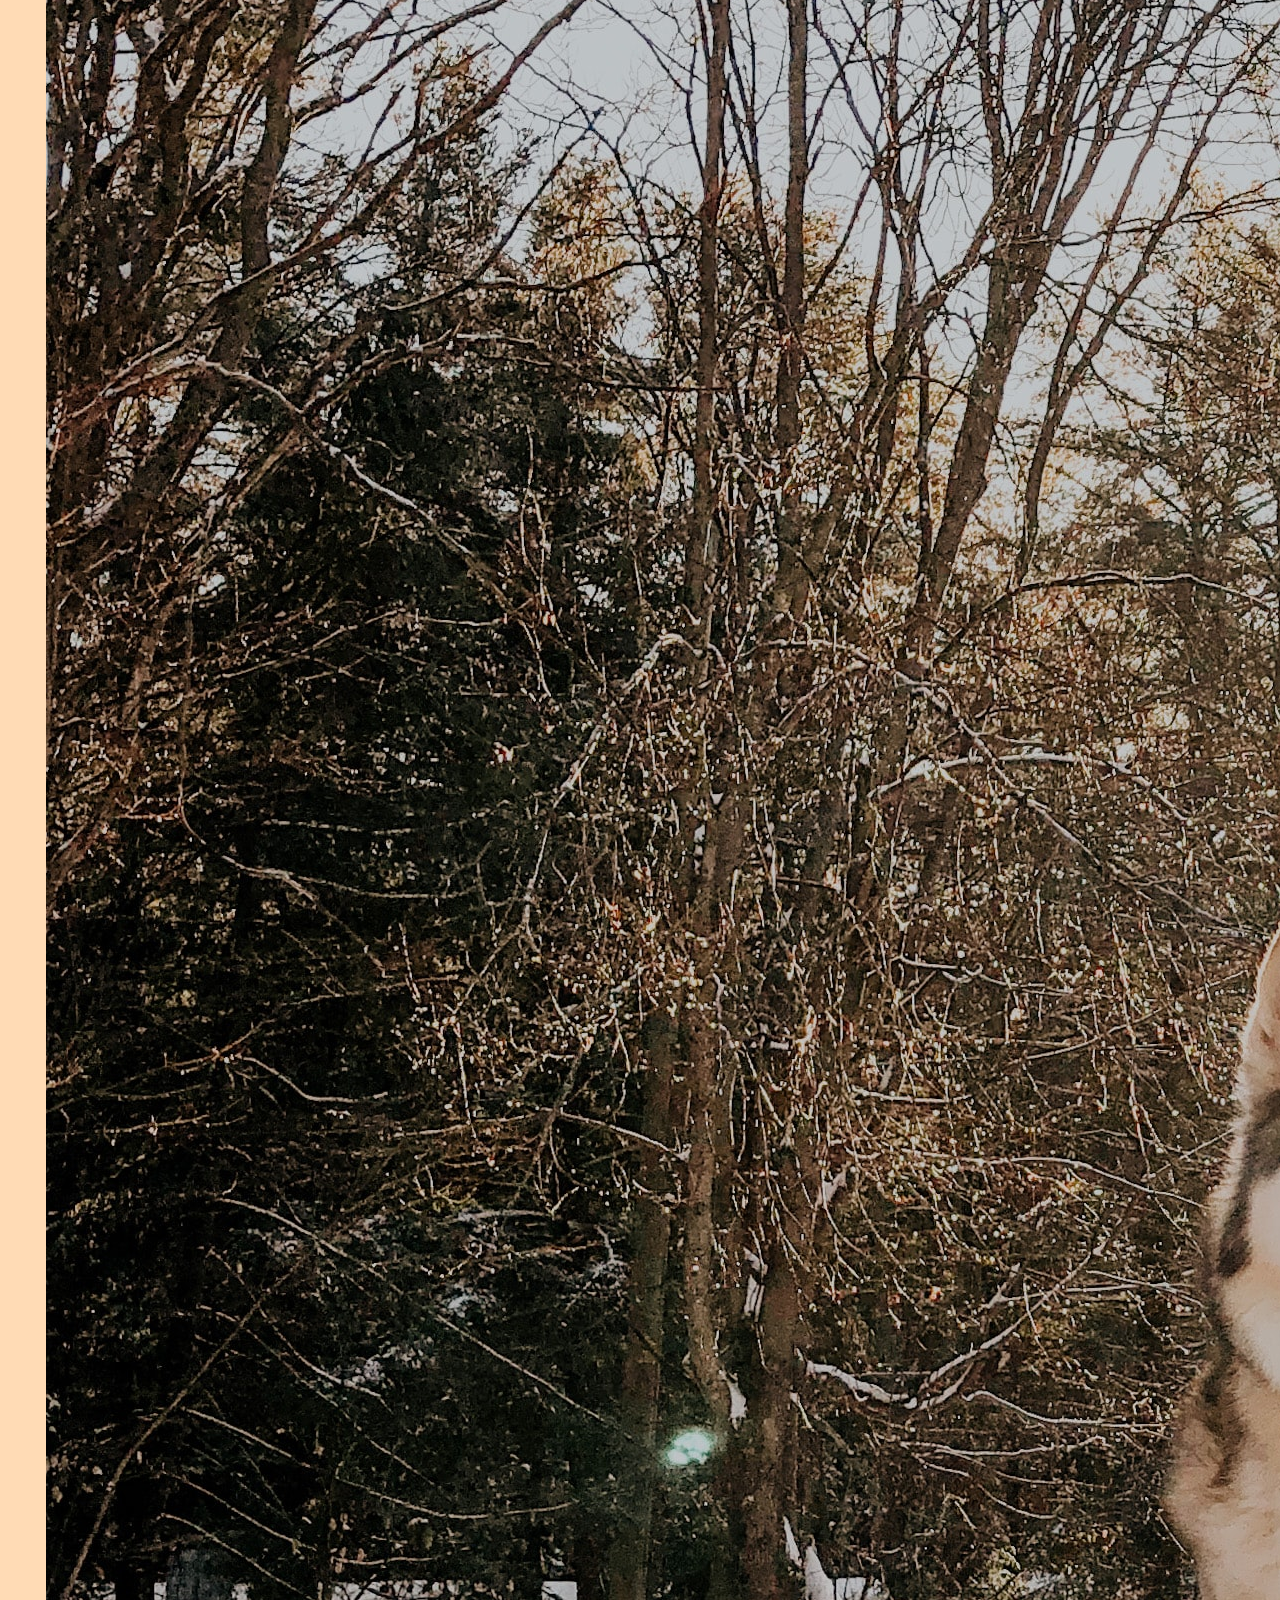
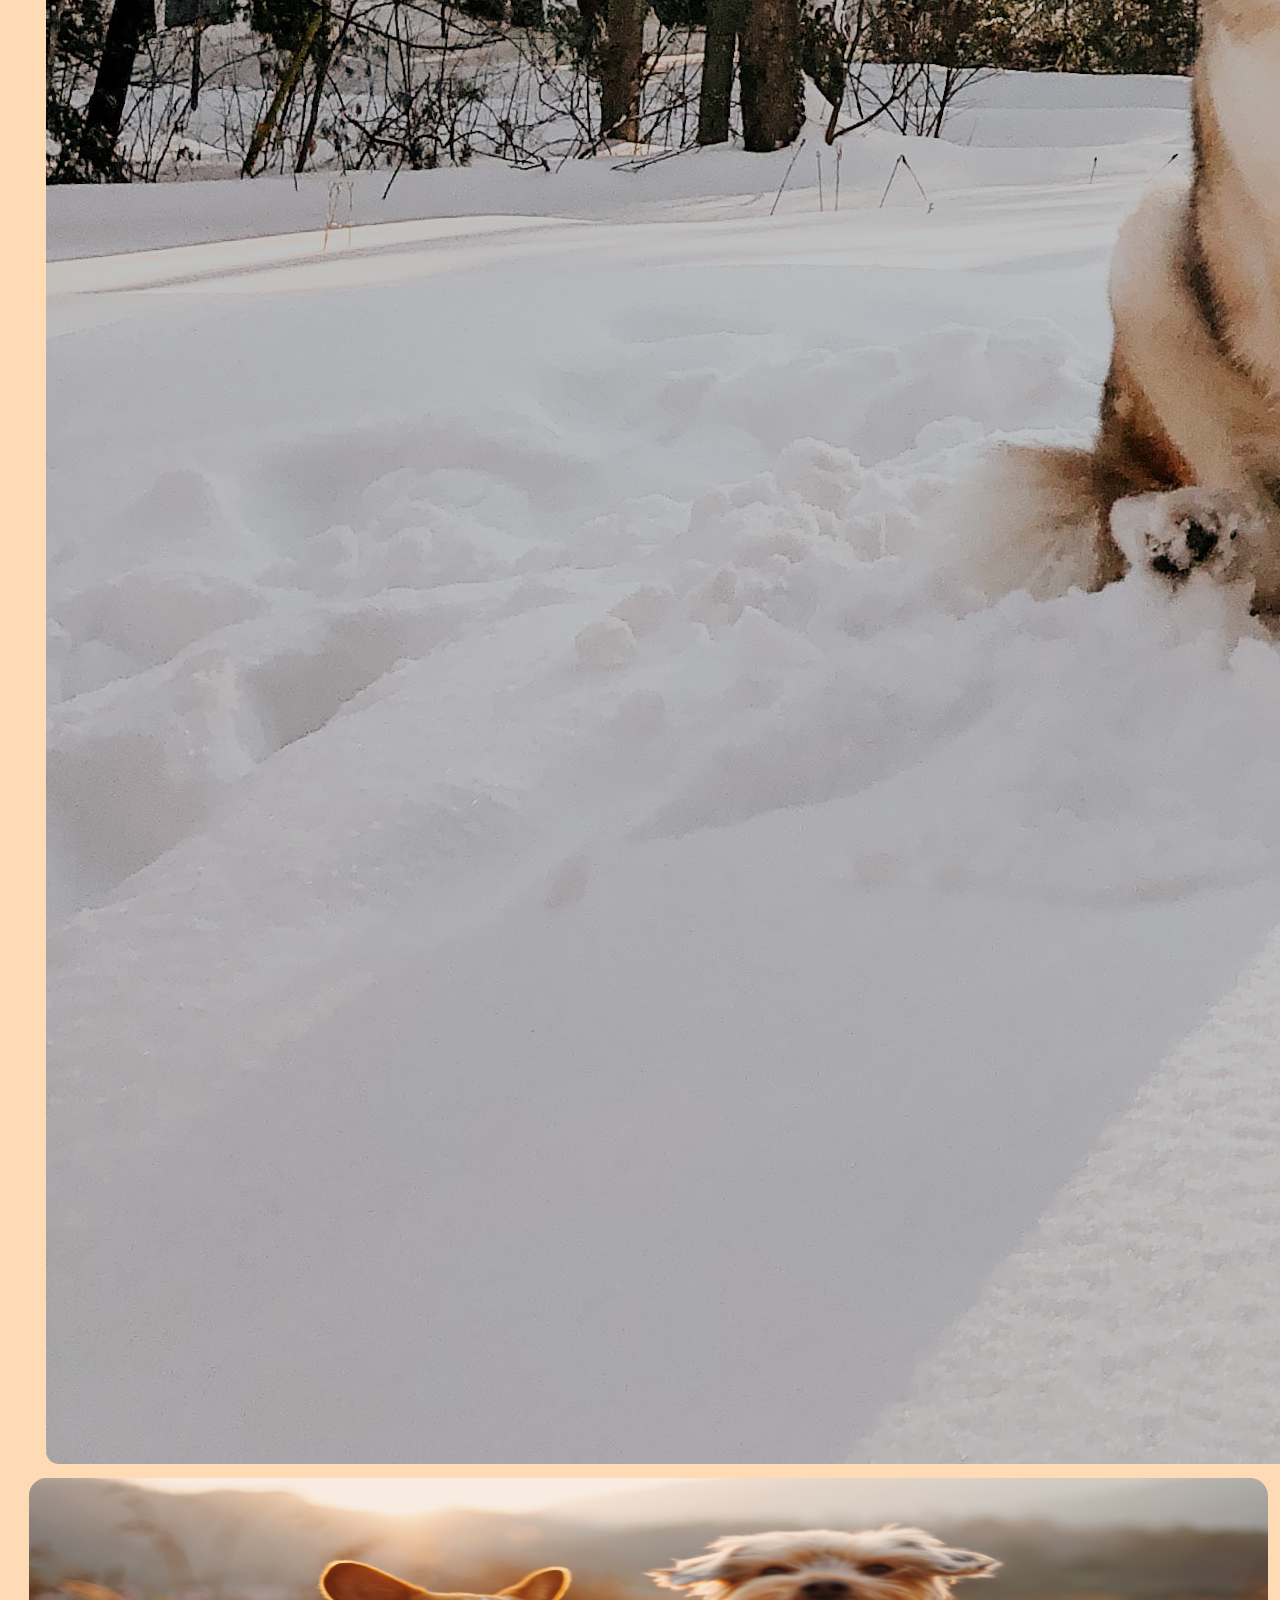
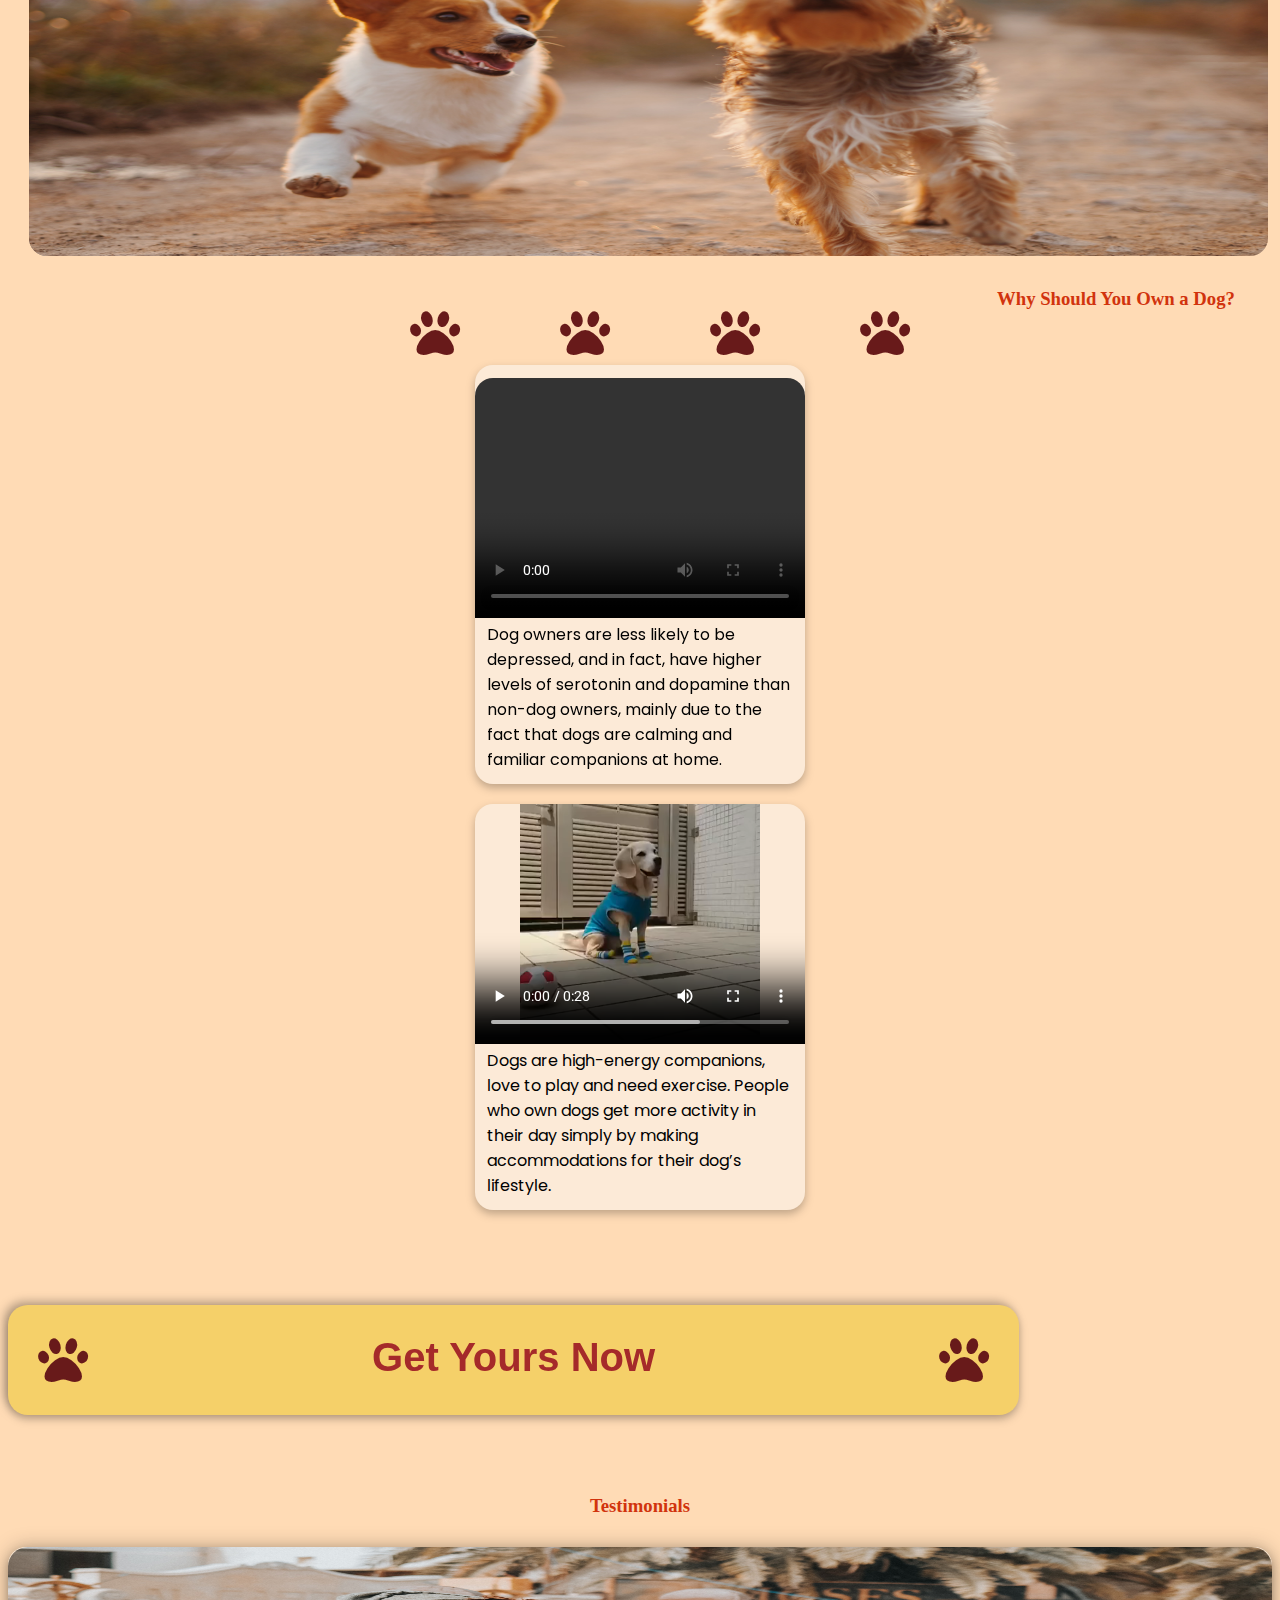
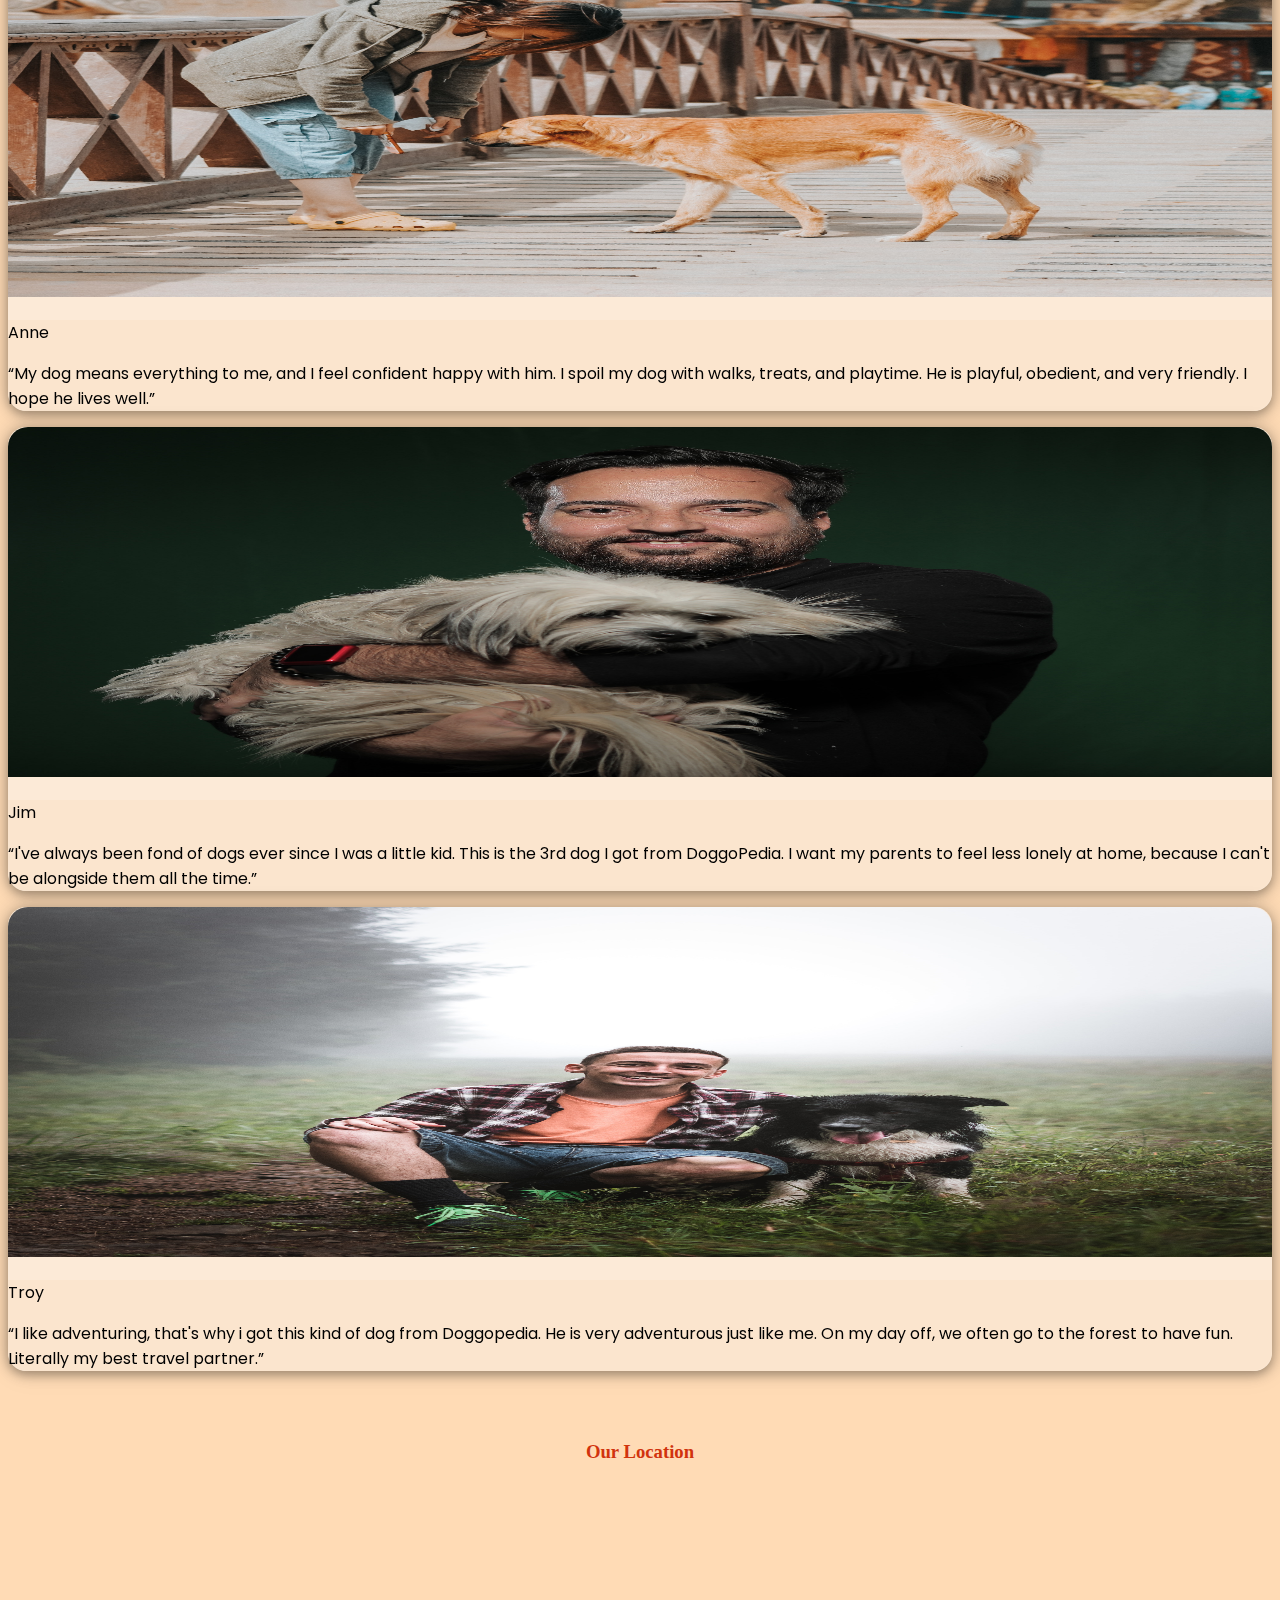
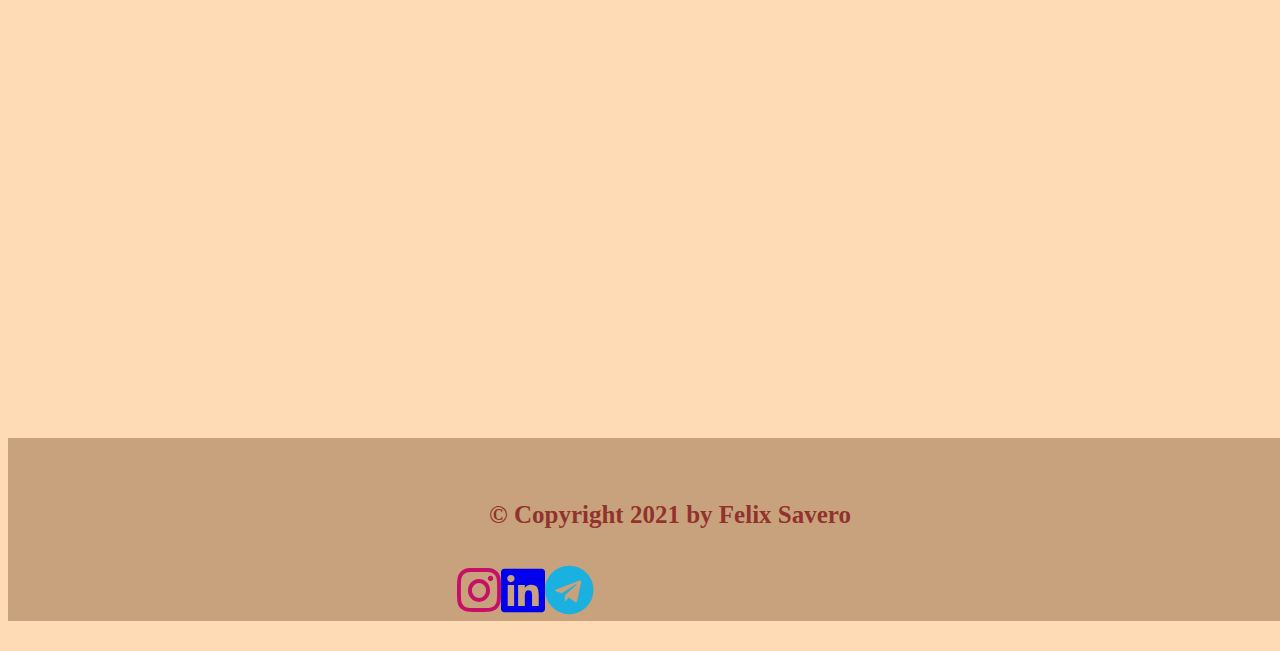
==== commit 52262a7e: "Memperbaiki link gambar" ====
--- a/index.html
+++ b/index.html
@@ -7,7 +7,7 @@
     <link href="https://cdn.jsdelivr.net/npm/bootstrap@5.0.2/dist/css/bootstrap.min.css" rel="stylesheet" integrity="sha384-EVSTQN3/azprG1Anm3QDgpJLIm9Nao0Yz1ztcQTwFspd3yD65VohhpuuCOmLASjC" crossorigin="anonymous">
     <link rel="stylesheet" href="stylesheet.css">
     <link rel="stylesheet" href="fontawesome/css/all.min.css">
-    <link rel="shortcut icon" type="image/x-icon" href="/images/header-dog.png"/>
+    <link rel="shortcut icon" type="image/x-icon" href="images/header-dog.png"/>
     <title>DoggoPedia</title>
 </head>
 <body>
@@ -16,7 +16,7 @@
         <nav class="navbar navbar-expand-md fixed-top">
             <a href="index.html" class="navbar-brand">
                 <span>
-                    <img src="/images/header-dog.png" alt="doggopedia_logo">
+                    <img src="images/header-dog.png" alt="doggopedia_logo">
                 </span>
                 <p>DoggoPedia</p>
             </a>
@@ -64,28 +64,28 @@
                                 <p class="homepage-images-webname">Doggopedia</p>
                                 <div class="row first-row-images-left">
                                     <div class="first-row-left-images-left col-sm-4">
-                                        <img src="/images/homepage/poodle-portrait-trimmed.jpg" alt="poodle" id="homepage-images-1" class="img-fluid">
+                                        <img src="images/homepage/poodle-portrait-trimmed.jpg" alt="poodle" id="homepage-images-1" class="img-fluid">
                                     </div>
                                     <div class="first-row-right-images-right col-sm-8">
-                                        <img src="/images/homepage/dog playing ball-trimmed.jpg" alt="dog playing ball" id="homepage-images-2" class="img-fluid">
+                                        <img src="images/homepage/dog playing ball-trimmed.jpg" alt="dog playing ball" id="homepage-images-2" class="img-fluid">
                                     </div>
                                 </div>
                             </div>
                             <div class="col-sm-4 first-row-right">
-                                <img src="/images/homepage/golden-retriever.jpg" alt="golden retriever" id="homepage-images-3" class="img-fluid">
+                                <img src="images/homepage/golden-retriever.jpg" alt="golden retriever" id="homepage-images-3" class="img-fluid">
                             </div>
                         </div>
                         <div class="row second-row">
                             <div class="col-sm-3 second-row-left">
                                 <div class="row second-row-images-left">
                                     <div class="second-row-left-images-left">
-                                        <img src="/images/homepage/siberian-husky.jpg" alt="siberian" id="homepage-images-4"class="img-fluid">
+                                        <img src="images/homepage/siberian-husky.jpg" alt="siberian" id="homepage-images-4"class="img-fluid">
                                     </div>
                                 </div>
                             </div>
                             <div class="col-sm-9 second-row-right">
                                 <div class="second-row-left-images-right">
-                                    <img src="/images/homepage/two dogs.jpg" alt="two dogs" id="homepage-images-5"class="img-fluid">
+                                    <img src="images/homepage/two dogs.jpg" alt="two dogs" id="homepage-images-5"class="img-fluid">
                                 </div>
                             </div>
                         </div>
@@ -102,10 +102,10 @@
                 <div id="carouselExampleControls" class="mobile carousel slide dogcare-carousel" data-bs-ride="carousel">
                     <div class="carousel-inner">
                       <div class="carousel-item active">
-                        <img src="/images/homepage/mobile carousel/two dogs.jpg" class="d-block w-100 dogcare-image" alt="...">
+                        <img src="images/homepage/mobile carousel/two dogs.jpg" class="d-block w-100 dogcare-image" alt="...">
                       </div>
                       <div class="carousel-item">
-                        <img src="/images/homepage/mobile carousel/dog playing ball.jpg" class="d-block w-100 dogcare-image" alt="...">
+                        <img src="images/homepage/mobile carousel/dog playing ball.jpg" class="d-block w-100 dogcare-image" alt="...">
                       </div>
                     </div>
                     <button class="carousel-control-prev" type="button" data-bs-target="#carouselExampleControls" data-bs-slide="prev">
@@ -185,7 +185,7 @@
             <div class="row testimonials-container">
                 <div class="col-md-4 col-lg-4">
                     <div class="card product-type-container content">
-                        <img src="/images/homepage/Testimonials/testi1.jpg" class="card-img-top product-list-img" alt="...">
+                        <img src="images/homepage/Testimonials/testi1.jpg" class="card-img-top product-list-img" alt="...">
                         <div id="testi1" class="card-body">
                             <p>Anne</p>
                             <p>“My dog means everything to me, and I feel confident happy with him. I spoil my dog with walks, treats, and playtime. He is playful, obedient, and very friendly. I hope he lives well.”</p>
@@ -194,7 +194,7 @@
                 </div>
                 <div class="col-md-4 col-lg-4">
                     <div class="card product-type-container content">
-                        <img src="/images/homepage/Testimonials/testi2.jpg" class="card-img-top product-list-img" alt="...">
+                        <img src="images/homepage/Testimonials/testi2.jpg" class="card-img-top product-list-img" alt="...">
                         <div id="testi1" class="card-body">
                             <p>Jim</p>
                             <p>“I've always been fond of dogs ever since I was a little kid. This is the 3rd dog I got from DoggoPedia. I want my parents to feel less lonely at home, because I can't be alongside them all the time.”</p>
@@ -203,7 +203,7 @@
                 </div>
                 <div class="col-md-4 col-lg-4">
                     <div class="card product-type-container content">
-                        <img src="/images/homepage/Testimonials/testi3.jpg" class="card-img-top product-list-img" alt="...">
+                        <img src="images/homepage/Testimonials/testi3.jpg" class="card-img-top product-list-img" alt="...">
                         <div id="testi1" class="card-body">
                             <p>Troy</p>
                             <p>“I like adventuring, that's why i got this kind of dog from Doggopedia. He is very adventurous just like me. On my day off, we often go to the forest to have fun. Literally my best travel partner.”</p>
